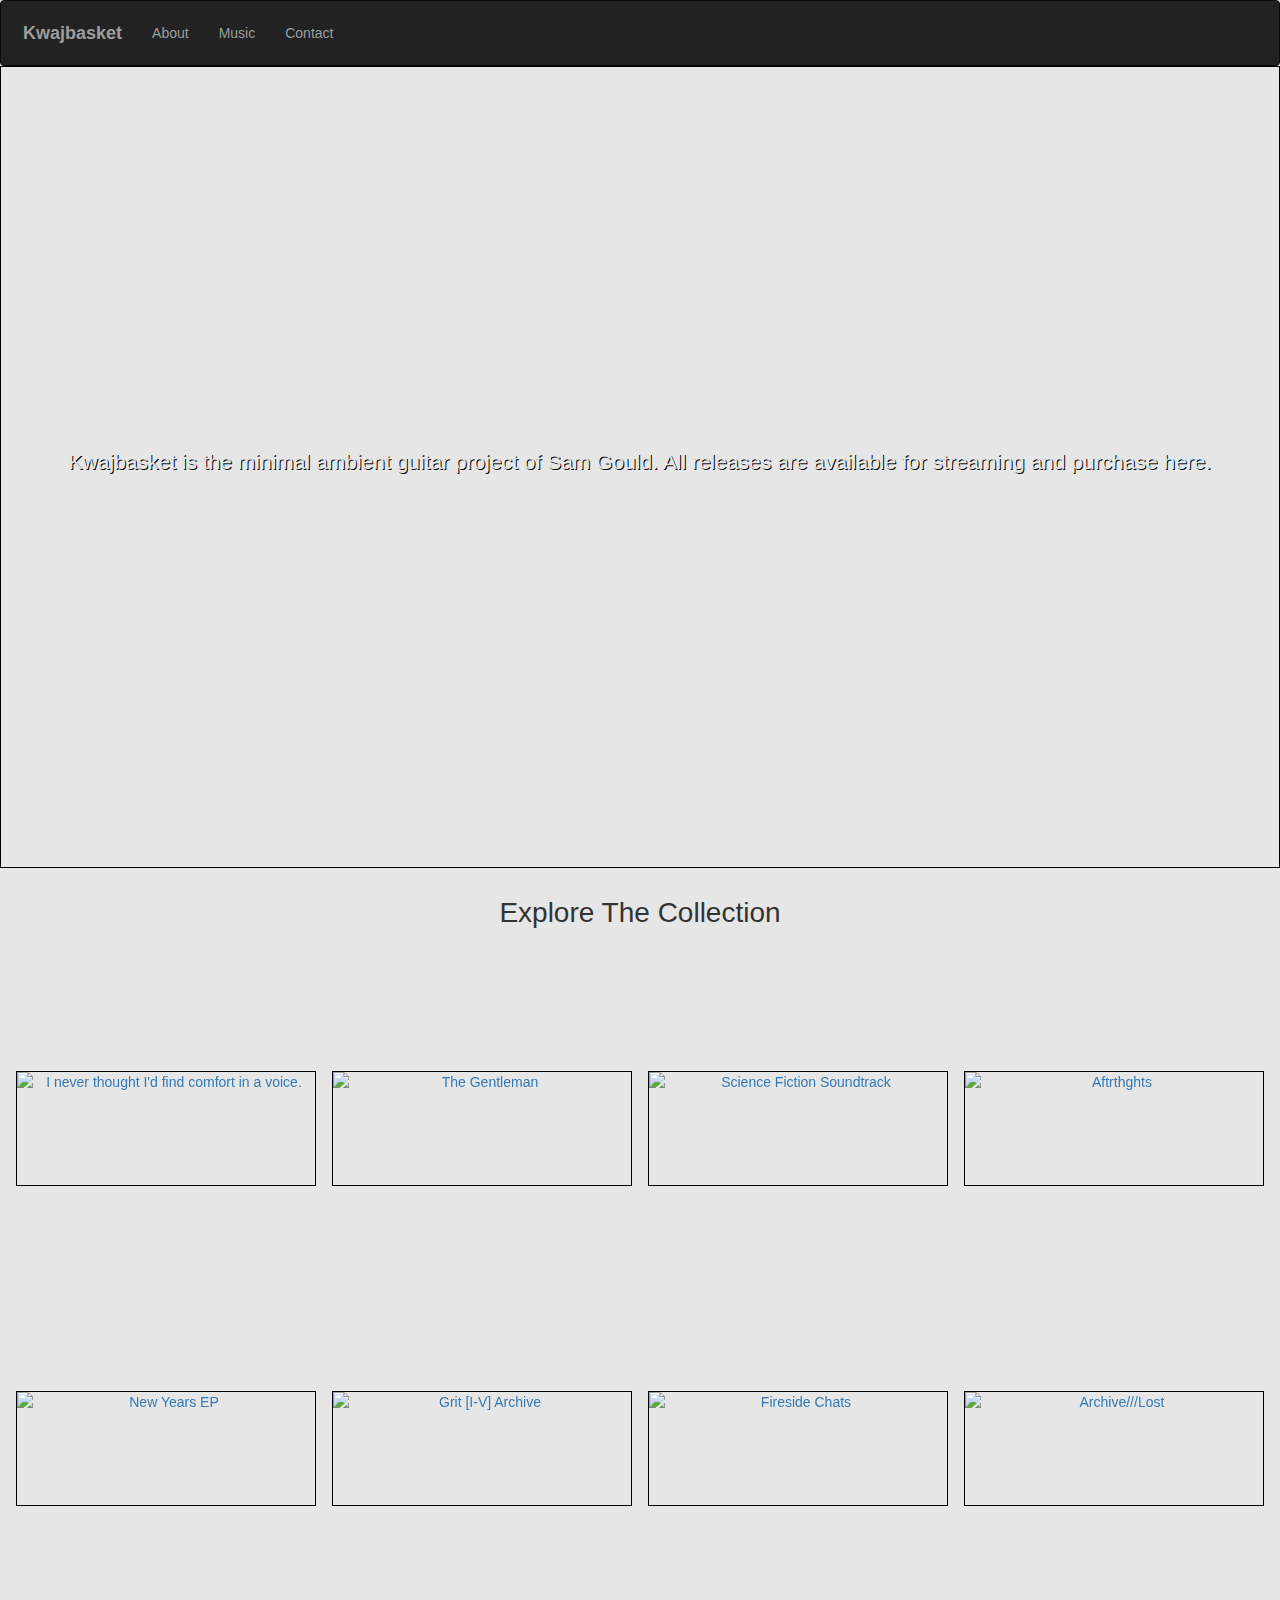
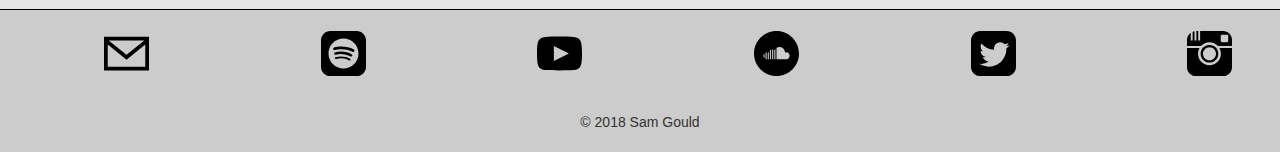
==== index.html @ 5c987655 "Update index.html" ====
<!DOCTYPE html>

<!--Design and Code by Sam Gould 2018--> 

<html lang="en">
    
<head>
<script type="text/javascript" src="https://code.jquery.com/jquery-latest.min.js"></script>
    
  <title>Kwajbasket.com</title>
    
  <link rel="stylesheet" type="text/css" href="style.css">
  <meta charset="utf-8">
  <meta name="viewport" content="width=device-width, initial-scale=1">
  <meta name="keywords" content="ambient, guitar, music, kwajbasket, drone, abstract, loop">
  <link rel="stylesheet" href="https://www.w3schools.com/w3css/4/w3.css">
  <link rel="stylesheet" href="https://maxcdn.bootstrapcdn.com/bootstrap/3.3.7/css/bootstrap.min.css">
  <script src="https://ajax.googleapis.com/ajax/libs/jquery/3.2.1/jquery.min.js"></script>
  <script src="https://maxcdn.bootstrapcdn.com/bootstrap/3.3.7/js/bootstrap.min.js"></script>
<style type="text/css">
   body { background: #e6e6e6 !important; }
</style>
<style>
@import url('https://fonts.googleapis.com/css?family=Prompt');
</style>
</head>

<!--Top Navbar--> 
  
<body>

<nav class="navbar navbar-inverse">
  <div class="container-fluid">
    <div class="navbar-header">
      <button type="button" class="navbar-toggle" data-toggle="collapse" data-target="#myNavbar">
        <span class="icon-bar"></span>
        <span class="icon-bar"></span>
        <span class="icon-bar"></span>                        
      </button>
      <a class="navbar-brand logo" href="http://kwajbasket.com">Kwajbasket</a>
    </div>
    <div class="collapse navbar-collapse" id="myNavbar">
      <ul class="nav navbar-nav">
        
        <li><a href="/about.html">About</a></li>
        <li><a href="#music">Music</a></li>
        <li><a href="mailto:kwajbasket@gmail.com" target=_blank>Contact</a></li>
      </ul>
    </div>
  </div>
</nav>

<!--Main Jumbotron--> 

<div class="landing">
  <div id="about">     
    <p id="main">Kwajbasket is the minimal ambient guitar project of Sam Gould. All releases are available for streaming and purchase <a href="https://kwajbasket.bandcamp.com/" target=_blank style="color:#cceeff" id="here">here.</a></p>
  </div>
</div>

<!--Album Covers and Links--> 

   
  <h3  id="music">Explore The Collection</h3>

  <div class="maingrid w3-row-padding">  
      
    <div class="container w3-col m3">     
      <a href="https://kwajbasket.bandcamp.com/album/i-never-thought-id-find-comfort-in-a-voice" target="_blank"><img class="image"src="https://f4.bcbits.com/img/a1479826619_16.jpg" alt="I never thought I'd find comfort in a voice."></a>
      <div class="middle"><div class="text">I never thought I'd find comfort in a voice.</div></div>
    </div>
    
    <div class="container w3-col m3">      
      <a href="https://kwajbasket.bandcamp.com/album/the-gentleman" target="_blank"><img class="image" src="https://f4.bcbits.com/img/a3555764103_16.jpg" alt="The Gentleman"></a>
      <div class="middle"><div class="text">The Gentleman</div></div>
    </div>
    
    <div class="container w3-col m3"> 
      <a href="https://kwajbasket.bandcamp.com/album/science-fiction-soundtrack" target="_blank"><img class="image"src="https://f4.bcbits.com/img/a1073918539_10.jpg"  alt="Science Fiction Soundtrack"></a>
      <div class="middle"><div class="text">Science Fiction Soundtrack</div></div>
    </div>
    
    <div class="container w3-col m3">
      <a  href="https://kwajbasket.bandcamp.com/album/aftrthghts" target="_blank"><img class="image"src="https://f4.bcbits.com/img/a2541521333_16.jpg"  alt="Aftrthghts"></a>
      <div class="middle"><div class="text">Aftrthghts</div></div>
    </div>

    <div class="container w3-col m3">
      <a href="https://kwajbasket.bandcamp.com/album/new-years-ep" target="_blank"><img class="image"src="https://f4.bcbits.com/img/a0257274250_16.jpg"  alt="New Years EP"></a>
      <div class="middle"><div class="text">New Years EP</div></div>
    </div>
    
    <div class="container w3-col m3"> 
      <a href="https://kwajbasket.bandcamp.com/album/grit-i-v-archive" target="_blank"><img class="image"src="https://f4.bcbits.com/img/a3549389828_16.jpg" alt="Grit [I-V] Archive"></a>
      <div class="middle"><div class="text">Grit [I-V] Archive</div></div>
    </div>
    
    <div class="container w3-col m3"> 
      <a href="https://kwajbasket.bandcamp.com/album/fireside-chats" target="_blank"><img class="image" src="https://f4.bcbits.com/img/a3115927884_16.jpg" alt="Fireside Chats"></a>
      <div class="middle"><div class="text">Fireside Chats</div></div>
    </div>
    
    <div class="container w3-col m3">
      <a  href="https://kwajbasket.bandcamp.com/album/archive-lost" target="_blank"><img class="image"src="https://f4.bcbits.com/img/a1111947712_16.jpg"  alt="Archive///Lost"></a>
      <div class="middle"><div class="text">Archive///Lost</div></div>
    </div>
      
  </div> 
    
  
<!--Social Media Icons-->  

<footer>
    
  <a  class="social"id="contact" href="mailto:kwajbasket@gmail.com" target=_blank><svg xmlns="http://www.w3.org/2000/svg" width="45" height="45" viewBox="0 0 24 24"><path d="M0 3v18h24v-18h-24zm21.518 2l-9.518 7.713-9.518-7.713h19.036zm-19.518 14v-11.817l10 8.104 10-8.104v11.817h-20z"/></svg></a>
    
    
  <a class="social" href="https://open.spotify.com/artist/33Ce3TUIc2sa9ZsGXbj6dZ" target=_blank><svg width="45" height="45" xmlns="http://www.w3.org/2000/svg" viewBox="0 0 24 24"><path d="M19 0c2.762 0 5 2.239 5 5v14c0 2.761-2.238 5-5 5h-14c-2.761 0-5-2.239-5-5v-14c0-2.761 2.239-5 5-5h14zm-7 4c-4.418 0-8 3.582-8 8 0 4.419 3.582 8 8 8s8-3.581 8-8c0-4.418-3.582-8-8-8zm3.669 11.539c-.144.236-.451.31-.686.166-1.878-1.148-4.243-1.408-7.028-.772-.268.062-.535-.106-.597-.375-.061-.268.106-.535.375-.596 3.048-.697 5.662-.397 7.771.891.235.144.309.451.165.686zm.979-2.178c-.181.293-.565.385-.858.205-2.15-1.322-5.428-1.704-7.972-.932-.33.099-.678-.087-.778-.416-.1-.33.086-.677.416-.778 2.905-.881 6.517-.454 8.987 1.063.293.181.385.565.205.858zm.084-2.269c-2.578-1.531-6.832-1.672-9.294-.925-.395.12-.813-.103-.933-.498-.12-.396.103-.814.499-.934 2.826-.858 7.523-.692 10.492 1.07.356.211.472.671.262 1.026-.211.355-.671.472-1.026.261z"/></svg></a>
    
    
  <a class="social"href="https://www.youtube.com/c/kwajbasket" target=_blank><svg xmlns="http://www.w3.org/2000/svg" width="45" height="45" viewBox="0 0 24 24"><path d="M19.615 3.184c-3.604-.246-11.631-.245-15.23 0-3.897.266-4.356 2.62-4.385 8.816.029 6.185.484 8.549 4.385 8.816 3.6.245 11.626.246 15.23 0 3.897-.266 4.356-2.62 4.385-8.816-.029-6.185-.484-8.549-4.385-8.816zm-10.615 12.816v-8l8 3.993-8 4.007z"/></svg></a>
    
  <a class="social"href="https://soundcloud.com/kwajbasket" target=_blank><svg xmlns="http://www.w3.org/2000/svg" width="45" height="45" viewBox="0 0 24 24"><path d="M12 0c-6.627 0-12 5.373-12 12s5.373 12 12 12 12-5.373 12-12-5.373-12-12-12zm-6.417 14.583c-.354-.318-.583-.79-.583-1.323 0-.532.229-1.003.583-1.323v2.646zm1.167.417c-.212 0-.323.003-.583-.08v-3.318c.276-.088.407-.085.583-.071v3.469zm1.167 0h-.584v-3.305l.18.105c.08-.328.222-.628.404-.895v4.095zm1.166 0h-.583v-4.706c.18-.134.373-.25.583-.33v5.036zm1.167 0h-.583v-5.167c.22-.023.286-.04.583.005v5.162zm1.167 0h-.584v-4.987l.222.107c.104-.181.228-.346.362-.5v5.38zm5.885 0h-5.302v-5.904c.465-.32 1.016-.512 1.611-.512 1.583 0 2.866 1.307 2.984 2.962 1.14-.558 2.405.34 2.405 1.642 0 1-.761 1.812-1.698 1.812z"/></svg></a>
    
  <a class="social"href="https://twitter.com/kwajbasket" target=_blank><svg xmlns="http://www.w3.org/2000/svg" width="45" height="45" viewBox="0 0 24 24"><path d="M19 0h-14c-2.761 0-5 2.239-5 5v14c0 2.761 2.239 5 5 5h14c2.762 0 5-2.239 5-5v-14c0-2.761-2.238-5-5-5zm-.139 9.237c.209 4.617-3.234 9.765-9.33 9.765-1.854 0-3.579-.543-5.032-1.475 1.742.205 3.48-.278 4.86-1.359-1.437-.027-2.649-.976-3.066-2.28.515.098 1.021.069 1.482-.056-1.579-.317-2.668-1.739-2.633-3.26.442.246.949.394 1.486.411-1.461-.977-1.875-2.907-1.016-4.383 1.619 1.986 4.038 3.293 6.766 3.43-.479-2.053 1.08-4.03 3.199-4.03.943 0 1.797.398 2.395 1.037.748-.147 1.451-.42 2.086-.796-.246.767-.766 1.41-1.443 1.816.664-.08 1.297-.256 1.885-.517-.439.656-.996 1.234-1.639 1.697z"/></svg></a>
    
  <a class="social"href="https://instagram.com/kwajbasket" target=_blank><svg xmlns="http://www.w3.org/2000/svg" width="45" height="45" viewBox="0 0 24 24"><path d="M11.984 16.815c2.596 0 4.706-2.111 4.706-4.707 0-1.409-.623-2.674-1.606-3.538-.346-.303-.735-.556-1.158-.748-.593-.27-1.249-.421-1.941-.421s-1.349.151-1.941.421c-.424.194-.814.447-1.158.749-.985.864-1.608 2.129-1.608 3.538 0 2.595 2.112 4.706 4.706 4.706zm.016-8.184c1.921 0 3.479 1.557 3.479 3.478 0 1.921-1.558 3.479-3.479 3.479s-3.479-1.557-3.479-3.479c0-1.921 1.558-3.478 3.479-3.478zm5.223.369h6.777v10.278c0 2.608-2.114 4.722-4.722 4.722h-14.493c-2.608 0-4.785-2.114-4.785-4.722v-10.278h6.747c-.544.913-.872 1.969-.872 3.109 0 3.374 2.735 6.109 6.109 6.109s6.109-2.735 6.109-6.109c.001-1.14-.327-2.196-.87-3.109zm2.055-9h-12.278v5h-1v-5h-1v5h-1v-4.923c-.346.057-.682.143-1 .27v4.653h-1v-4.102c-1.202.857-2 2.246-2 3.824v3.278h7.473c1.167-1.282 2.798-2 4.511-2 1.722 0 3.351.725 4.511 2h7.505v-3.278c0-2.608-2.114-4.722-4.722-4.722zm2.722 5.265c0 .406-.333.735-.745.735h-2.511c-.411 0-.744-.329-.744-.735v-2.53c0-.406.333-.735.744-.735h2.511c.412 0 .745.329.745.735v2.53z"/></svg></a>
  
</footer>
  
<div id="copyright">
  <p id="cpytxt">&copy; 2018 Sam Gould</p>
</div>  


</body>
</html>
---- style.css ----
.navbar {
      margin-bottom: 0;
      border-radius: 0;
      padding: 7px;
      border-bottom: 1px solid black;
    }


.landing {
    margin-top: -20px;
    border: 1px solid black;
}
   

.bg-3 {
  background-color: #e6e6e6; 
}
  
footer {
      background-color: #cccccc;
      padding: 20px;
      display: grid;
      text-align: center; 
      overflow: auto;
      align-content: space-evenly;
      white-space: nowrap;
      border-top: 1px solid black;
    }

.social {
  display: inline-block;
  vertical-align: middle;
  width: 17%;
  margin: 1px;
  min-width: 50px;  
}

.social:hover {
  transform: scale(1.15);
  transition: .4s ease;
}


.maingrid {
   display: flex;
   flex-wrap: wrap;
   text-align: center; 
   align-content: center;
   margin: auto;
    
}

.container {
    display: inline-grid;
    width: 300px;
    height: 300px;
    min-width: 290px;
    min-height: 290px;
    margin: 10px;
    align-self: center;
    position: relative;
    overflow: hidden;
    
}


.image {
  opacity: 1;
  display: block;
  margin: auto;
  width: 100%;
  height: 100%;
  max-height: 300px;
  max-width: 300px;
  transition: .5s ease;
  backface-visibility: hidden;
  border: 1px solid black;
}

.middle {
  transition: .5s ease;
  opacity: 0;
  transform: translate(-50%, -50%);
  -ms-transform: translate(-50%, -50%);
  text-align: center;
  position: absolute;
  top: 50%;
  left: 50%;
}

.container:hover .image {
  opacity: 0.15;
}

.container:hover .middle {
  opacity: 1;
}


.text {
  color: black;
  font-size: 1.4em;
}


#about {
  background-image: url(https://i.imgur.com/xnLwKnf.jpg);
  background-size: cover;
  background-color: #e6e6e6;
  height: 800px;
  width: auto;
  display: grid;
  align-content: center;
  align-items: center;
  margin-bottom: 0px;
  margin-right: auto;
  margin-left: auto;
}

#main {
  font-size: 1.5em;
  color:  #e6e6e6; 
  text-align: center;
  word-wrap: normal;
  padding:  50px; 
  text-shadow: 1px 1px black;
}

#pg2 {
    font-size: 1.3em;
    color: ghostwhite; 
    text-align: center;
    word-wrap: normal;
    padding:  100px; 
    text-shadow: .5px .5px black;
    
}

#music {
    margin-top: 0px;
    font-size: 2em;
    background-color: #e6e6e6;
    padding: 30px;
    text-align: center;
}


p {
  font-family: 'Montserrat', Garamond, sans-serif; 
  font-size: 1.2em;  
}

#copyright {
  background-color: #cccccc;
  display: grid; 
  overflow: auto;
  padding: 10px;
  align-content: center;
}

#cpytxt {
  font-size: 1em;
  text-align: center;
}

.logo {
  font-size: 2em;
  font-weight: bold;
}

#about2 {
  width: 100%;
  display: flex;
  align-content: center;
  align-items: center;
  margin-bottom: 0px;
  margin-right: auto;
  margin-left: auto;
  background-image: url(https://i.imgur.com/iPH6r3U.jpg);
  background-size: cover;
  height: 700px;
  background-color: #101010;
  padding-top: 50px;
  padding-bottom: 50px;
  
  
  
}

html {
    min-width: 600px;
}
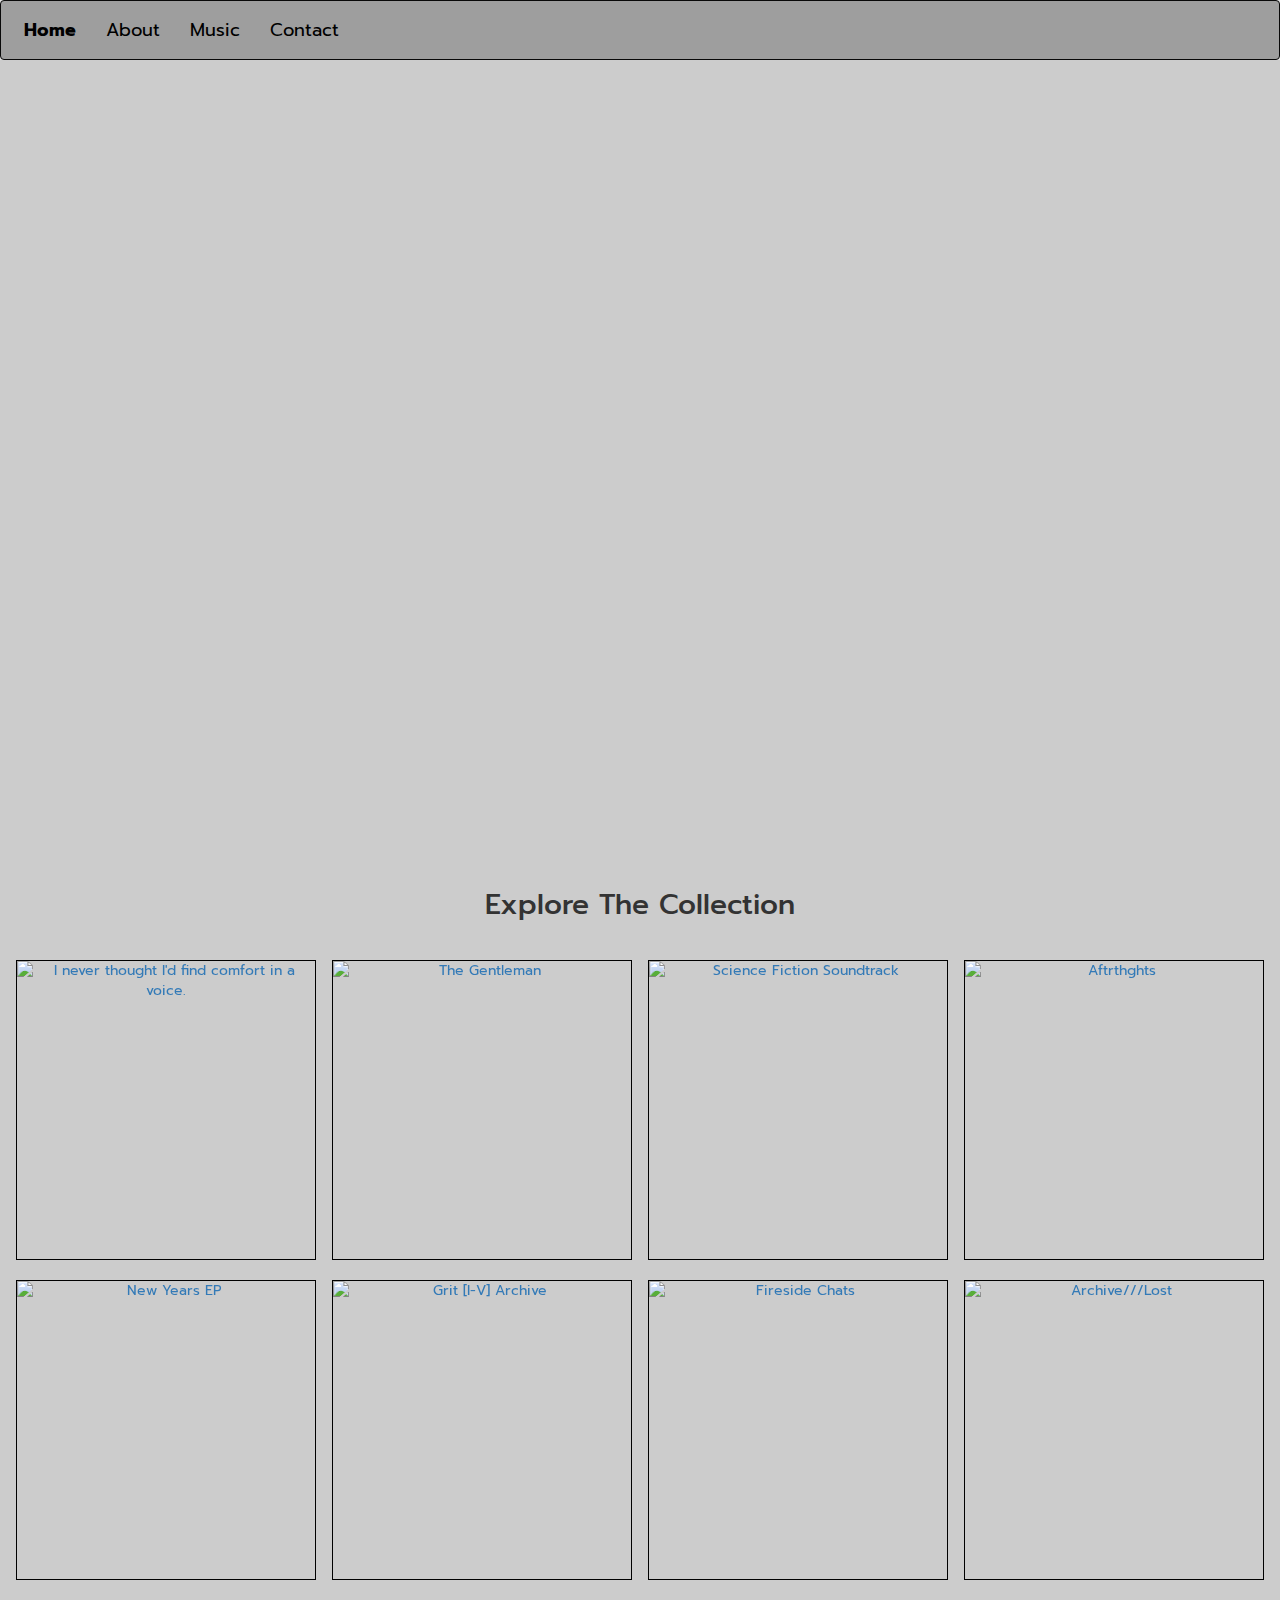
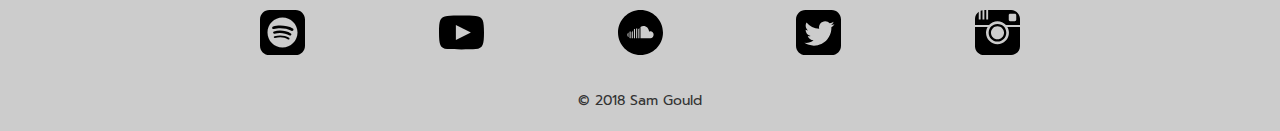
==== commit 130706c9: "Update index.html" ====
--- a/index.html
+++ b/index.html
@@ -4,47 +4,43 @@
 
 <html lang="en">
     
-<head>
-<script type="text/javascript" src="https://code.jquery.com/jquery-latest.min.js"></script>
-    
-  <title>Kwajbasket.com</title>
-    
-  <link rel="stylesheet" type="text/css" href="style.css">
+<head> 
+  <title>Kwajbasket.com</title> 
   <meta charset="utf-8">
   <meta name="viewport" content="width=device-width, initial-scale=1">
   <meta name="keywords" content="ambient, guitar, music, kwajbasket, drone, abstract, loop">
+  <link rel="stylesheet" type="text/css" href="style.css">
   <link rel="stylesheet" href="https://www.w3schools.com/w3css/4/w3.css">
   <link rel="stylesheet" href="https://maxcdn.bootstrapcdn.com/bootstrap/3.3.7/css/bootstrap.min.css">
-  <script src="https://ajax.googleapis.com/ajax/libs/jquery/3.2.1/jquery.min.js"></script>
-  <script src="https://maxcdn.bootstrapcdn.com/bootstrap/3.3.7/js/bootstrap.min.js"></script>
-<style type="text/css">
+   
+  <style type="text/css">
    body { background: #e6e6e6 !important; }
-</style>
-<style>
-@import url('https://fonts.googleapis.com/css?family=Prompt');
-</style>
+  </style>
+  <style>
+  @import url('https://fonts.googleapis.com/css?family=Prompt');
+  </style>
 </head>
 
 <!--Top Navbar--> 
   
 <body>
 
-<nav class="navbar navbar-inverse">
+<nav class="navbar navbar-inverse w3-grey w3-padding-small">
   <div class="container-fluid">
     <div class="navbar-header">
-      <button type="button" class="navbar-toggle" data-toggle="collapse" data-target="#myNavbar">
+      <button type="button" class="navbar-toggle w3-dark-grey w3-text-black w3-black" data-toggle="collapse" data-target="#myNavbar">
         <span class="icon-bar"></span>
         <span class="icon-bar"></span>
         <span class="icon-bar"></span>                        
       </button>
-      <a class="navbar-brand logo" href="http://kwajbasket.com">Kwajbasket</a>
+      <a class="navbar-brand logo w3-text-black w3-hover-text-white" href="http://kwajbasket.com">Home</a>
     </div>
     <div class="collapse navbar-collapse" id="myNavbar">
       <ul class="nav navbar-nav">
         
-        <li><a href="/about.html">About</a></li>
-        <li><a href="#music">Music</a></li>
-        <li><a href="mailto:kwajbasket@gmail.com" target=_blank>Contact</a></li>
+        <li><a class="w3-large w3-text-black w3-hover-text-white"href="/about.html">About</a></li>
+        <li><a class="w3-large w3-text-black w3-hover-text-white"class="w3-large"href="#music">Music</a></li>
+        <li><a class="w3-large w3-text-black w3-hover-text-white"href="mailto:kwajbasket@gmail.com">Contact</a></li>
       </ul>
     </div>
   </div>
@@ -54,7 +50,7 @@
 
 <div class="landing">
   <div id="about">     
-    <p id="main">Kwajbasket is the minimal ambient guitar project of Sam Gould. All releases are available for streaming and purchase <a href="https://kwajbasket.bandcamp.com/" target=_blank style="color:#cceeff" id="here">here.</a></p>
+    <p id="main"></p>
   </div>
 </div>
 
@@ -111,12 +107,8 @@
 <!--Social Media Icons-->  
 
 <footer>
-    
-  <a  class="social"id="contact" href="mailto:kwajbasket@gmail.com" target=_blank><svg xmlns="http://www.w3.org/2000/svg" width="45" height="45" viewBox="0 0 24 24"><path d="M0 3v18h24v-18h-24zm21.518 2l-9.518 7.713-9.518-7.713h19.036zm-19.518 14v-11.817l10 8.104 10-8.104v11.817h-20z"/></svg></a>
-    
-    
-  <a class="social" href="https://open.spotify.com/artist/33Ce3TUIc2sa9ZsGXbj6dZ" target=_blank><svg width="45" height="45" xmlns="http://www.w3.org/2000/svg" viewBox="0 0 24 24"><path d="M19 0c2.762 0 5 2.239 5 5v14c0 2.761-2.238 5-5 5h-14c-2.761 0-5-2.239-5-5v-14c0-2.761 2.239-5 5-5h14zm-7 4c-4.418 0-8 3.582-8 8 0 4.419 3.582 8 8 8s8-3.581 8-8c0-4.418-3.582-8-8-8zm3.669 11.539c-.144.236-.451.31-.686.166-1.878-1.148-4.243-1.408-7.028-.772-.268.062-.535-.106-.597-.375-.061-.268.106-.535.375-.596 3.048-.697 5.662-.397 7.771.891.235.144.309.451.165.686zm.979-2.178c-.181.293-.565.385-.858.205-2.15-1.322-5.428-1.704-7.972-.932-.33.099-.678-.087-.778-.416-.1-.33.086-.677.416-.778 2.905-.881 6.517-.454 8.987 1.063.293.181.385.565.205.858zm.084-2.269c-2.578-1.531-6.832-1.672-9.294-.925-.395.12-.813-.103-.933-.498-.12-.396.103-.814.499-.934 2.826-.858 7.523-.692 10.492 1.07.356.211.472.671.262 1.026-.211.355-.671.472-1.026.261z"/></svg></a>
-    
+
+  <a class="social" href="https://open.spotify.com/artist/33Ce3TUIc2sa9ZsGXbj6dZ" target=_blank><svg width="45" height="45" xmlns="http://www.w3.org/2000/svg" viewBox="0 0 24 24"><path d="M19 0c2.762 0 5 2.239 5 5v14c0 2.761-2.238 5-5 5h-14c-2.761 0-5-2.239-5-5v-14c0-2.761 2.239-5 5-5h14zm-7 4c-4.418 0-8 3.582-8 8 0 4.419 3.582 8 8 8s8-3.581 8-8c0-4.418-3.582-8-8-8zm3.669 11.539c-.144.236-.451.31-.686.166-1.878-1.148-4.243-1.408-7.028-.772-.268.062-.535-.106-.597-.375-.061-.268.106-.535.375-.596 3.048-.697 5.662-.397 7.771.891.235.144.309.451.165.686zm.979-2.178c-.181.293-.565.385-.858.205-2.15-1.322-5.428-1.704-7.972-.932-.33.099-.678-.087-.778-.416-.1-.33.086-.677.416-.778 2.905-.881 6.517-.454 8.987 1.063.293.181.385.565.205.858zm.084-2.269c-2.578-1.531-6.832-1.672-9.294-.925-.395.12-.813-.103-.933-.498-.12-.396.103-.814.499-.934 2.826-.858 7.523-.692 10.492 1.07.356.211.472.671.262 1.026-.211.355-.671.472-1.026.261z"/></svg></a> 
     
   <a class="social"href="https://www.youtube.com/c/kwajbasket" target=_blank><svg xmlns="http://www.w3.org/2000/svg" width="45" height="45" viewBox="0 0 24 24"><path d="M19.615 3.184c-3.604-.246-11.631-.245-15.23 0-3.897.266-4.356 2.62-4.385 8.816.029 6.185.484 8.549 4.385 8.816 3.6.245 11.626.246 15.23 0 3.897-.266 4.356-2.62 4.385-8.816-.029-6.185-.484-8.549-4.385-8.816zm-10.615 12.816v-8l8 3.993-8 4.007z"/></svg></a>
     
@@ -131,7 +123,12 @@
 <div id="copyright">
   <p id="cpytxt">&copy; 2018 Sam Gould</p>
 </div>  
-
-
+    
+    <!--scripts-->
+    
+<script type="text/javascript" src="https://code.jquery.com/jquery-latest.min.js"></script>
+<script src="https://ajax.googleapis.com/ajax/libs/jquery/3.2.1/jquery.min.js"></script>
+<script src="https://maxcdn.bootstrapcdn.com/bootstrap/3.3.7/js/bootstrap.min.js"></script>
+    
 </body>
 </html>
--- a/style.css
+++ b/style.css
@@ -1,37 +1,25 @@
-.navbar {
-      margin-bottom: 0;
-      border-radius: 0;
-      padding: 7px;
-      border-bottom: 1px solid black;
-    }
-
 
 .landing {
     margin-top: -20px;
-    border: 1px solid black;
-}
-   
+} 
 
 .bg-3 {
-  background-color: #e6e6e6; 
+  background-color: #cccccc;
 }
   
 footer {
-      background-color: #cccccc;
-      padding: 20px;
-      display: grid;
-      text-align: center; 
-      overflow: auto;
-      align-content: space-evenly;
-      white-space: nowrap;
-      border-top: 1px solid black;
+  background-color: #cccccc;
+  padding: 20px;
+  display: grid;
+  text-align: center;     overflow: auto;
+  align-content: space-evenly;
+  white-space: nowrap;
     }
 
 .social {
   display: inline-block;
   vertical-align: middle;
-  width: 17%;
-  margin: 1px;
+  width: 14%;
   min-width: 50px;  
 }
 
@@ -40,27 +28,27 @@
   transition: .4s ease;
 }
 
-
 .maingrid {
    display: flex;
    flex-wrap: wrap;
    text-align: center; 
    align-content: center;
    margin: auto;
+   background-color: #cccccc;
     
 }
 
 .container {
     display: inline-grid;
-    width: 300px;
-    height: 300px;
+    width: 100%;
+    height: 100%;
     min-width: 290px;
     min-height: 290px;
     margin: 10px;
     align-self: center;
     position: relative;
     overflow: hidden;
-    
+    background-color: #cccccc;
 }
 
 
@@ -70,8 +58,8 @@
   margin: auto;
   width: 100%;
   height: 100%;
-  max-height: 300px;
-  max-width: 300px;
+  min-height: 300px;
+  min-width: 300px;
   transition: .5s ease;
   backface-visibility: hidden;
   border: 1px solid black;
@@ -106,7 +94,7 @@
 #about {
   background-image: url(https://i.imgur.com/xnLwKnf.jpg);
   background-size: cover;
-  background-color: #e6e6e6;
+  background-color: #cccccc;
   height: 800px;
   width: auto;
   display: grid;
@@ -119,35 +107,36 @@
 
 #main {
   font-size: 1.5em;
-  color:  #e6e6e6; 
+  color:  #cccccc;
   text-align: center;
   word-wrap: normal;
-  padding:  50px; 
-  text-shadow: 1px 1px black;
+  padding:  100px; 
+ 
 }
 
 #pg2 {
     font-size: 1.3em;
-    color: ghostwhite; 
+    color: #e6e6e6; 
     text-align: center;
     word-wrap: normal;
-    padding:  100px; 
-    text-shadow: .5px .5px black;
-    
+    padding-left:  100px; 
+    padding-right: 100px;
+    position: absolute;
+    top: 30px;
 }
 
 #music {
     margin-top: 0px;
     font-size: 2em;
-    background-color: #e6e6e6;
+    background-color: #cccccc;
     padding: 30px;
+    margin-bottom: -1px;
     text-align: center;
 }
 
 
-p {
-  font-family: 'Montserrat', Garamond, sans-serif; 
-  font-size: 1.2em;  
+p, h1, h2, h3, header, footer, a, li, div, #music {
+  font-family: 'Prompt', sans-serif;  
 }
 
 #copyright {
@@ -179,14 +168,12 @@
   background-image: url(https://i.imgur.com/iPH6r3U.jpg);
   background-size: cover;
   height: 700px;
-  background-color: #101010;
+  background-color: black;
   padding-top: 50px;
   padding-bottom: 50px;
-  
-  
-  
 }
 
-html {
+html{
     min-width: 600px;
+    background-color: #cccccc;
 }
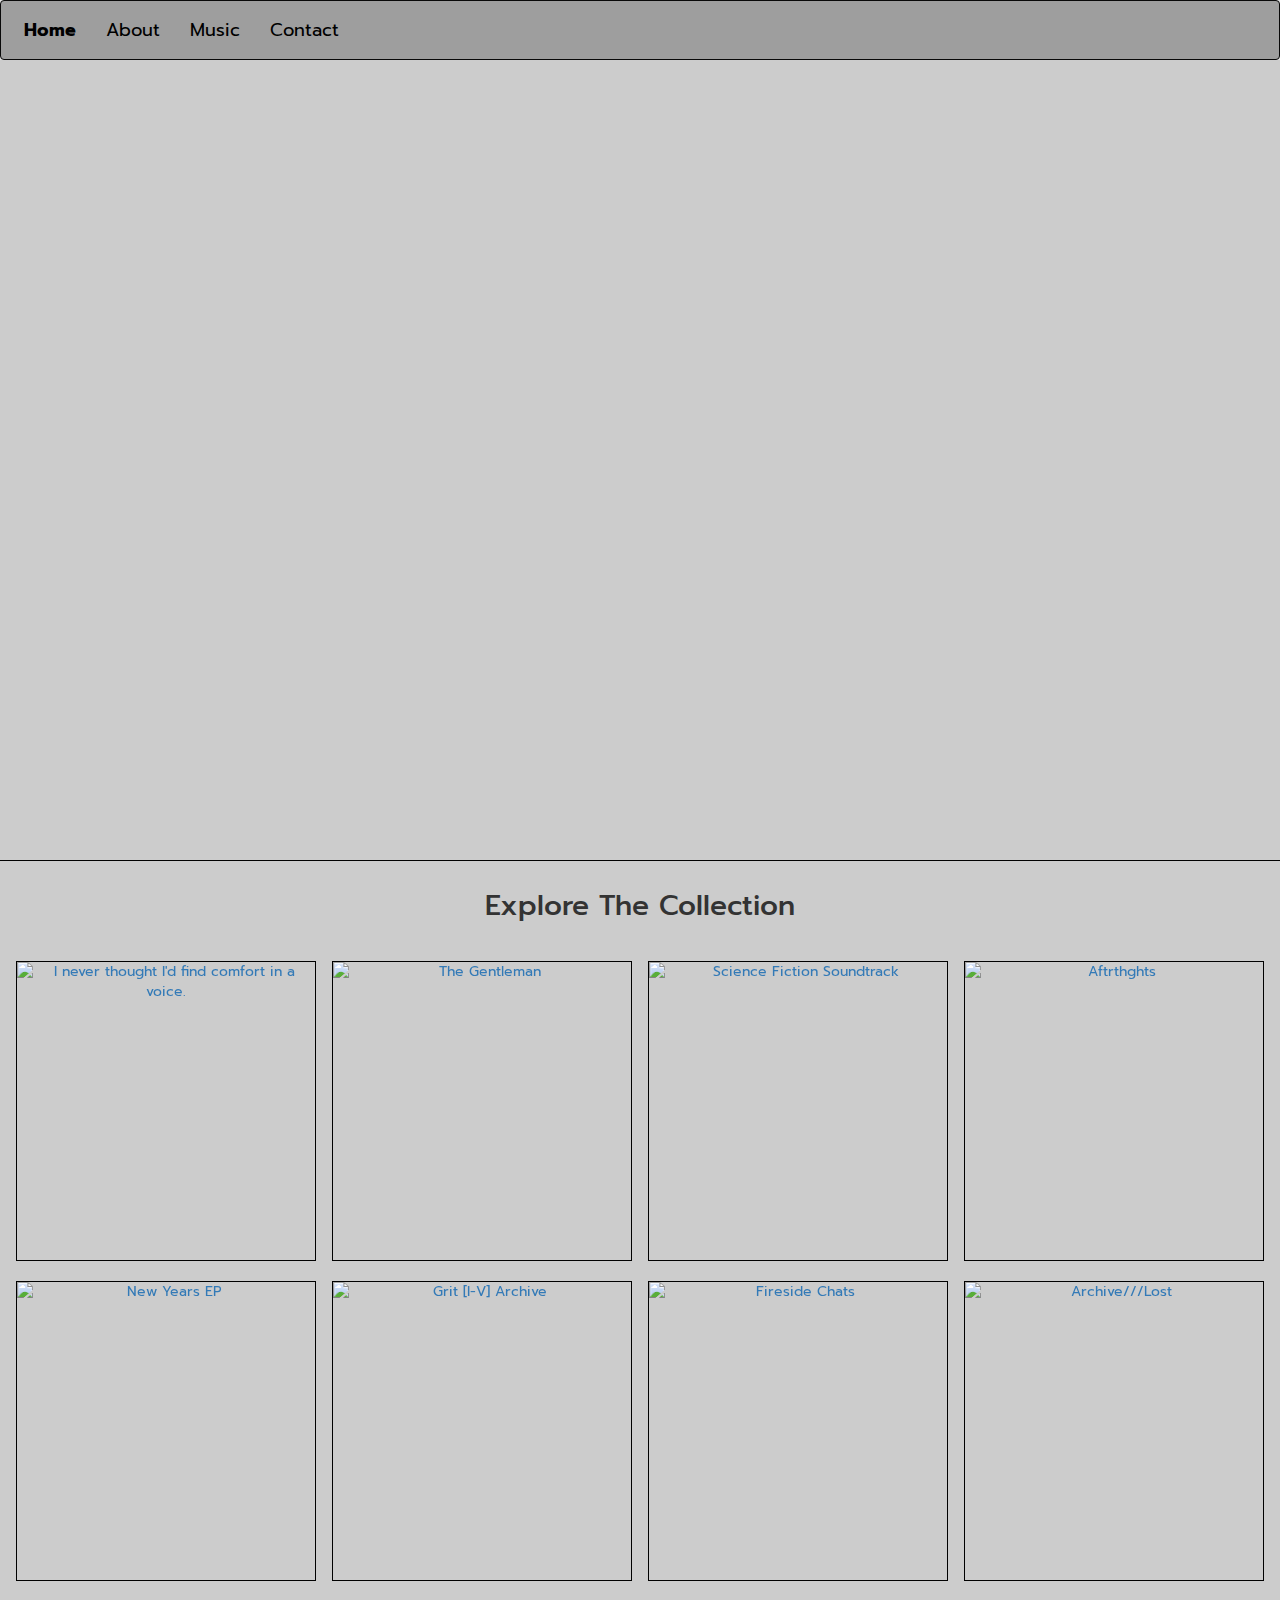
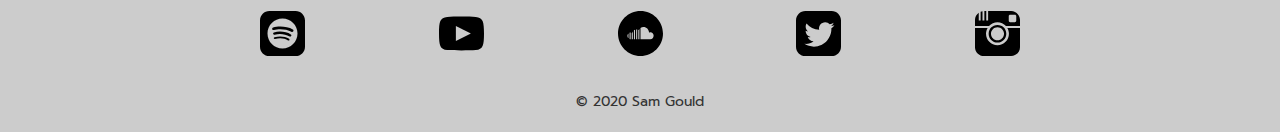
==== commit 2d4aded8: "Update index.html" ====
--- a/index.html
+++ b/index.html
@@ -121,7 +121,7 @@
 </footer>
   
 <div id="copyright">
-  <p id="cpytxt">&copy; 2018 Sam Gould</p>
+  <p id="cpytxt">&copy; 2020 Sam Gould</p>
 </div>  
     
     <!--scripts-->
--- a/style.css
+++ b/style.css
@@ -1,6 +1,7 @@
 
 .landing {
     margin-top: -20px;
+    border-bottom: 1px solid black;
 } 
 
 .bg-3 {
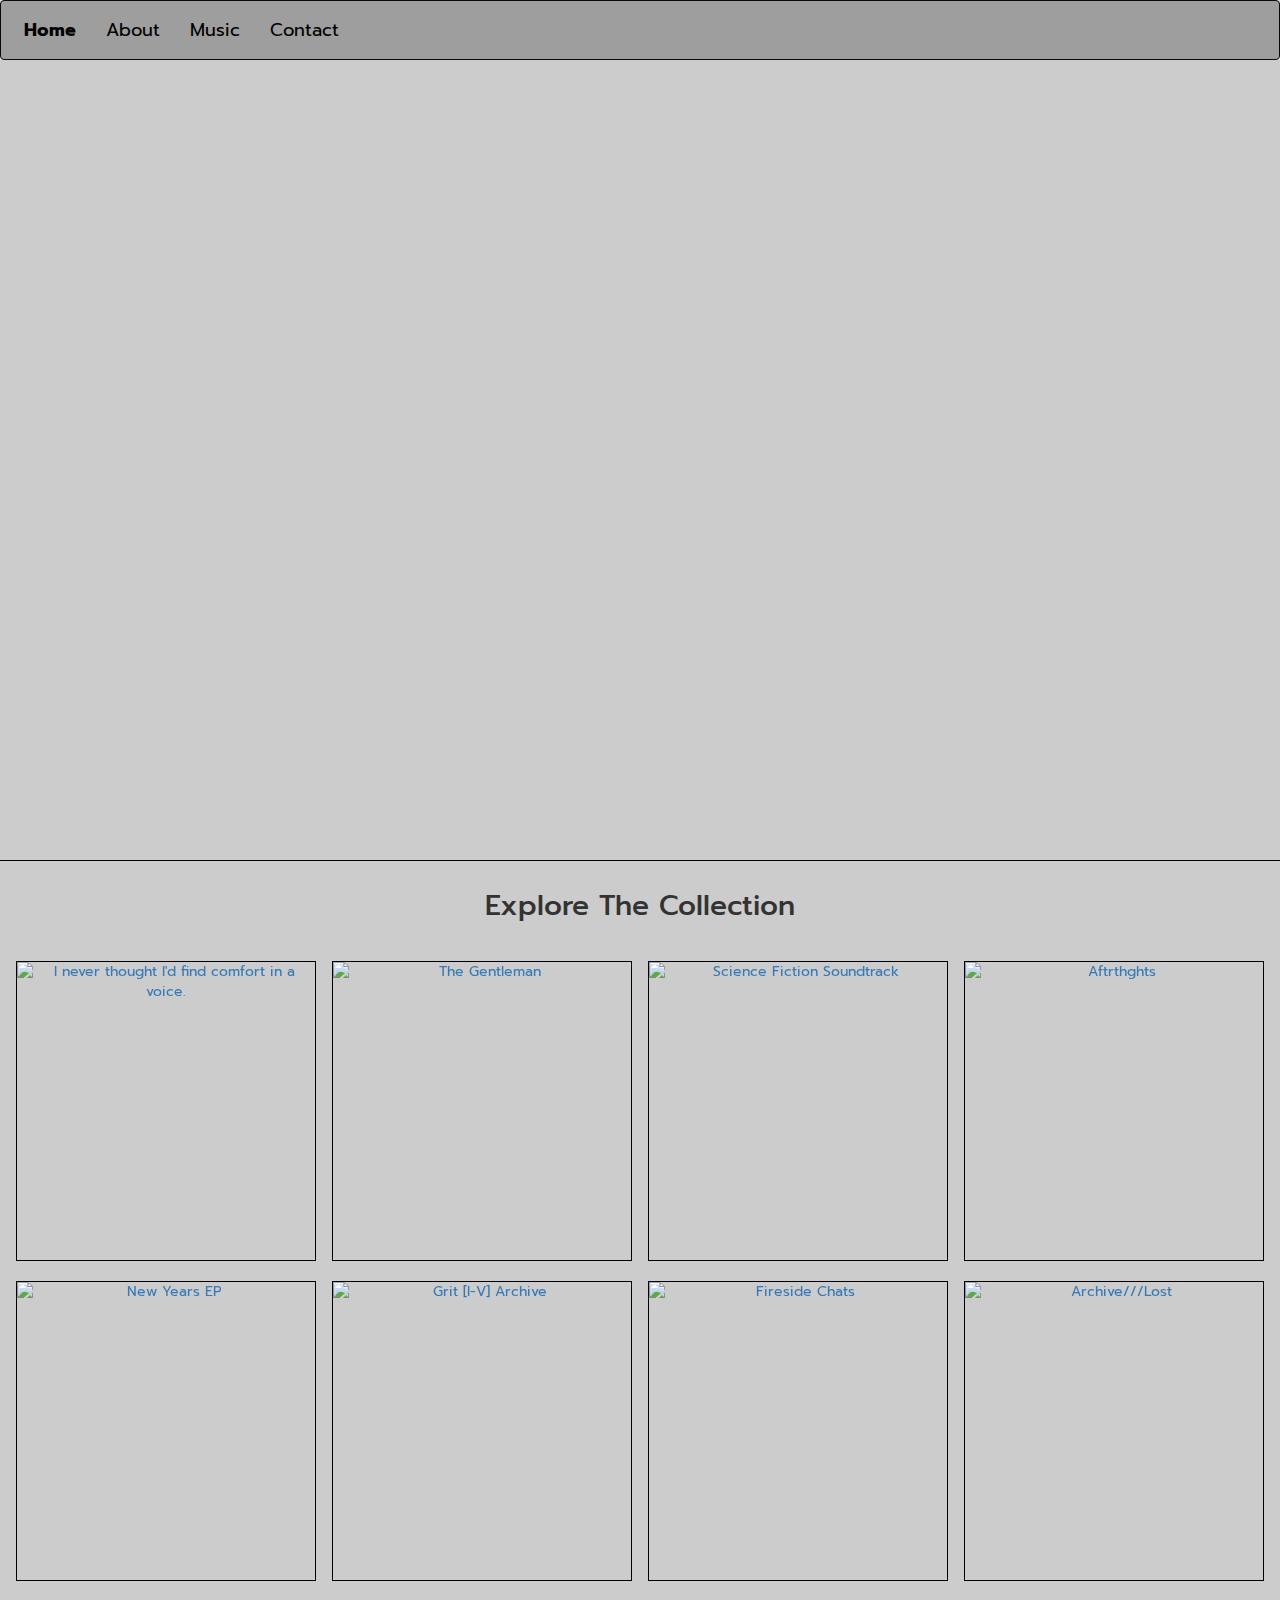
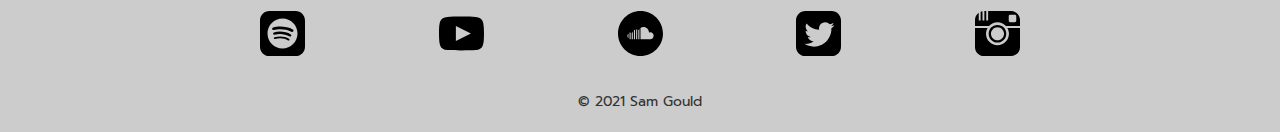
==== commit 81dda1a7: "Update index.html" ====
--- a/index.html
+++ b/index.html
@@ -121,7 +121,7 @@
 </footer>
   
 <div id="copyright">
-  <p id="cpytxt">&copy; 2020 Sam Gould</p>
+  <p id="cpytxt">&copy; 2021 Sam Gould</p>
 </div>  
     
     <!--scripts-->
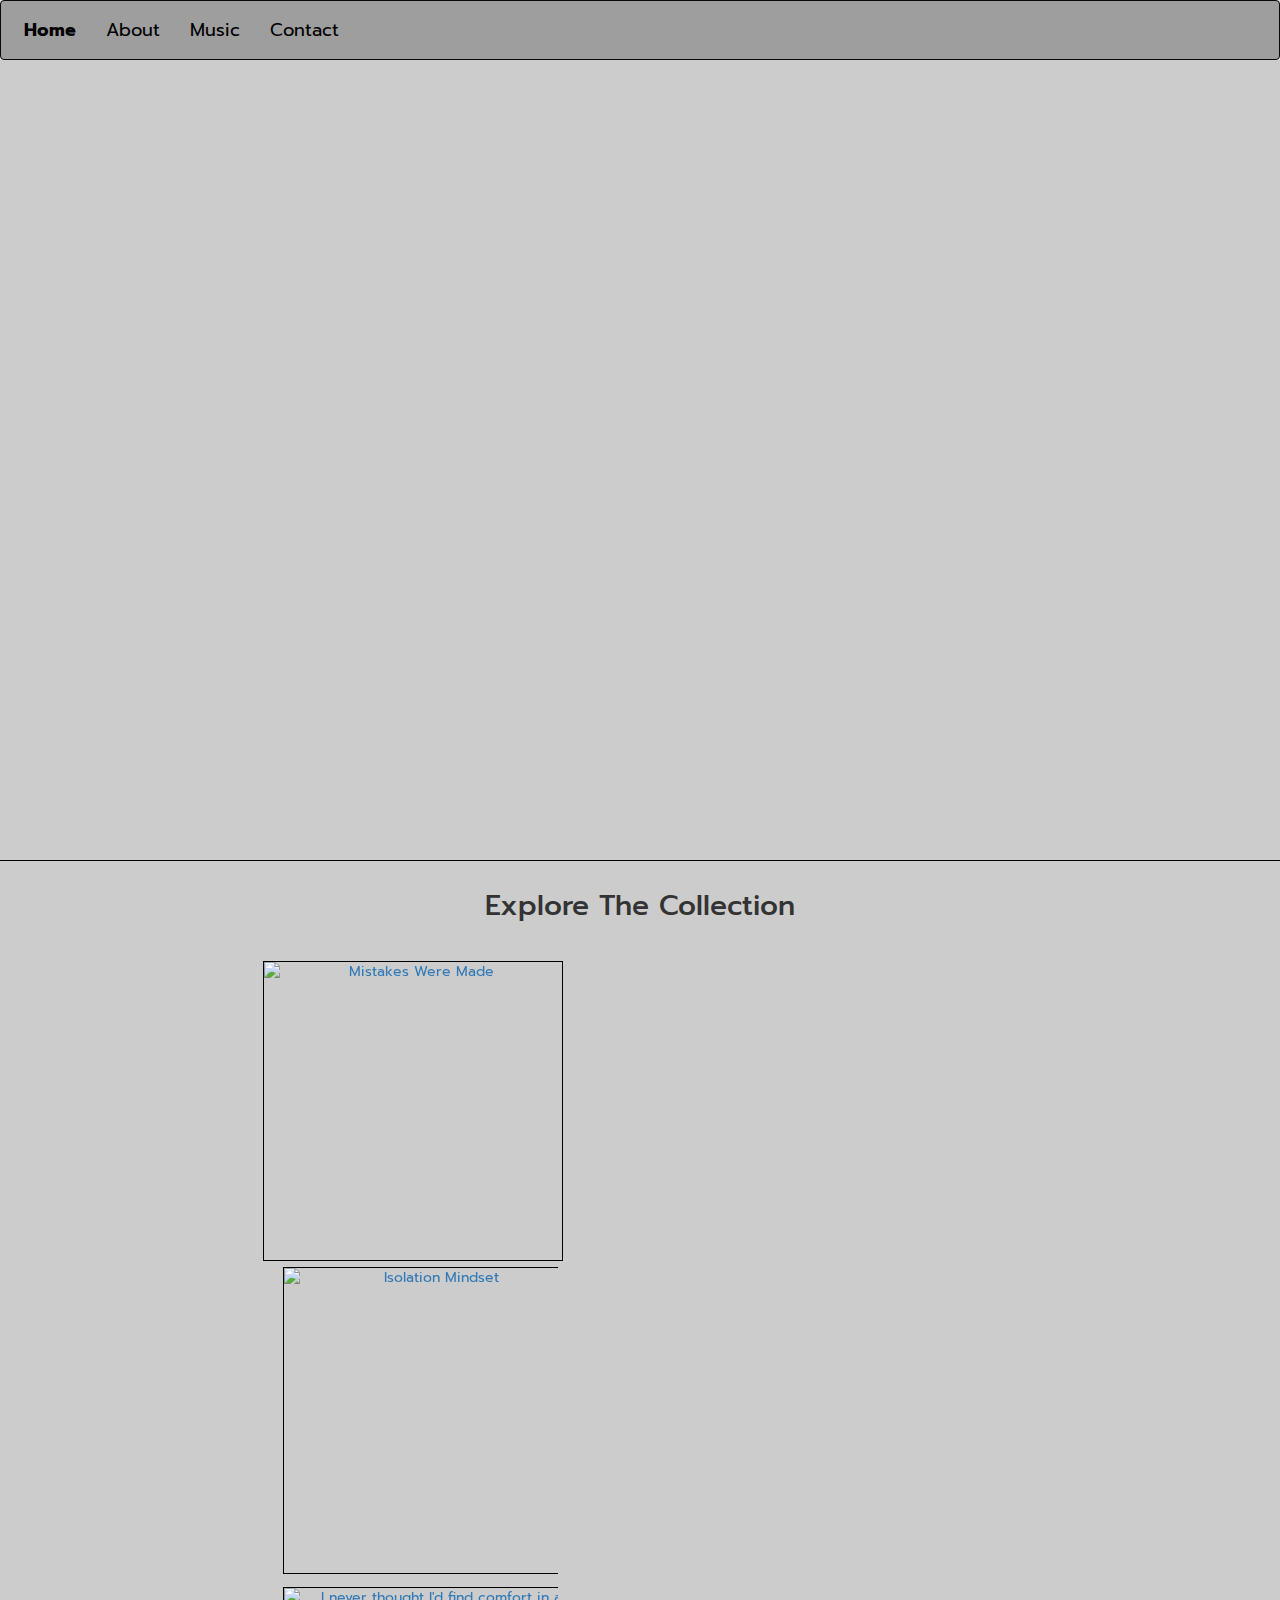
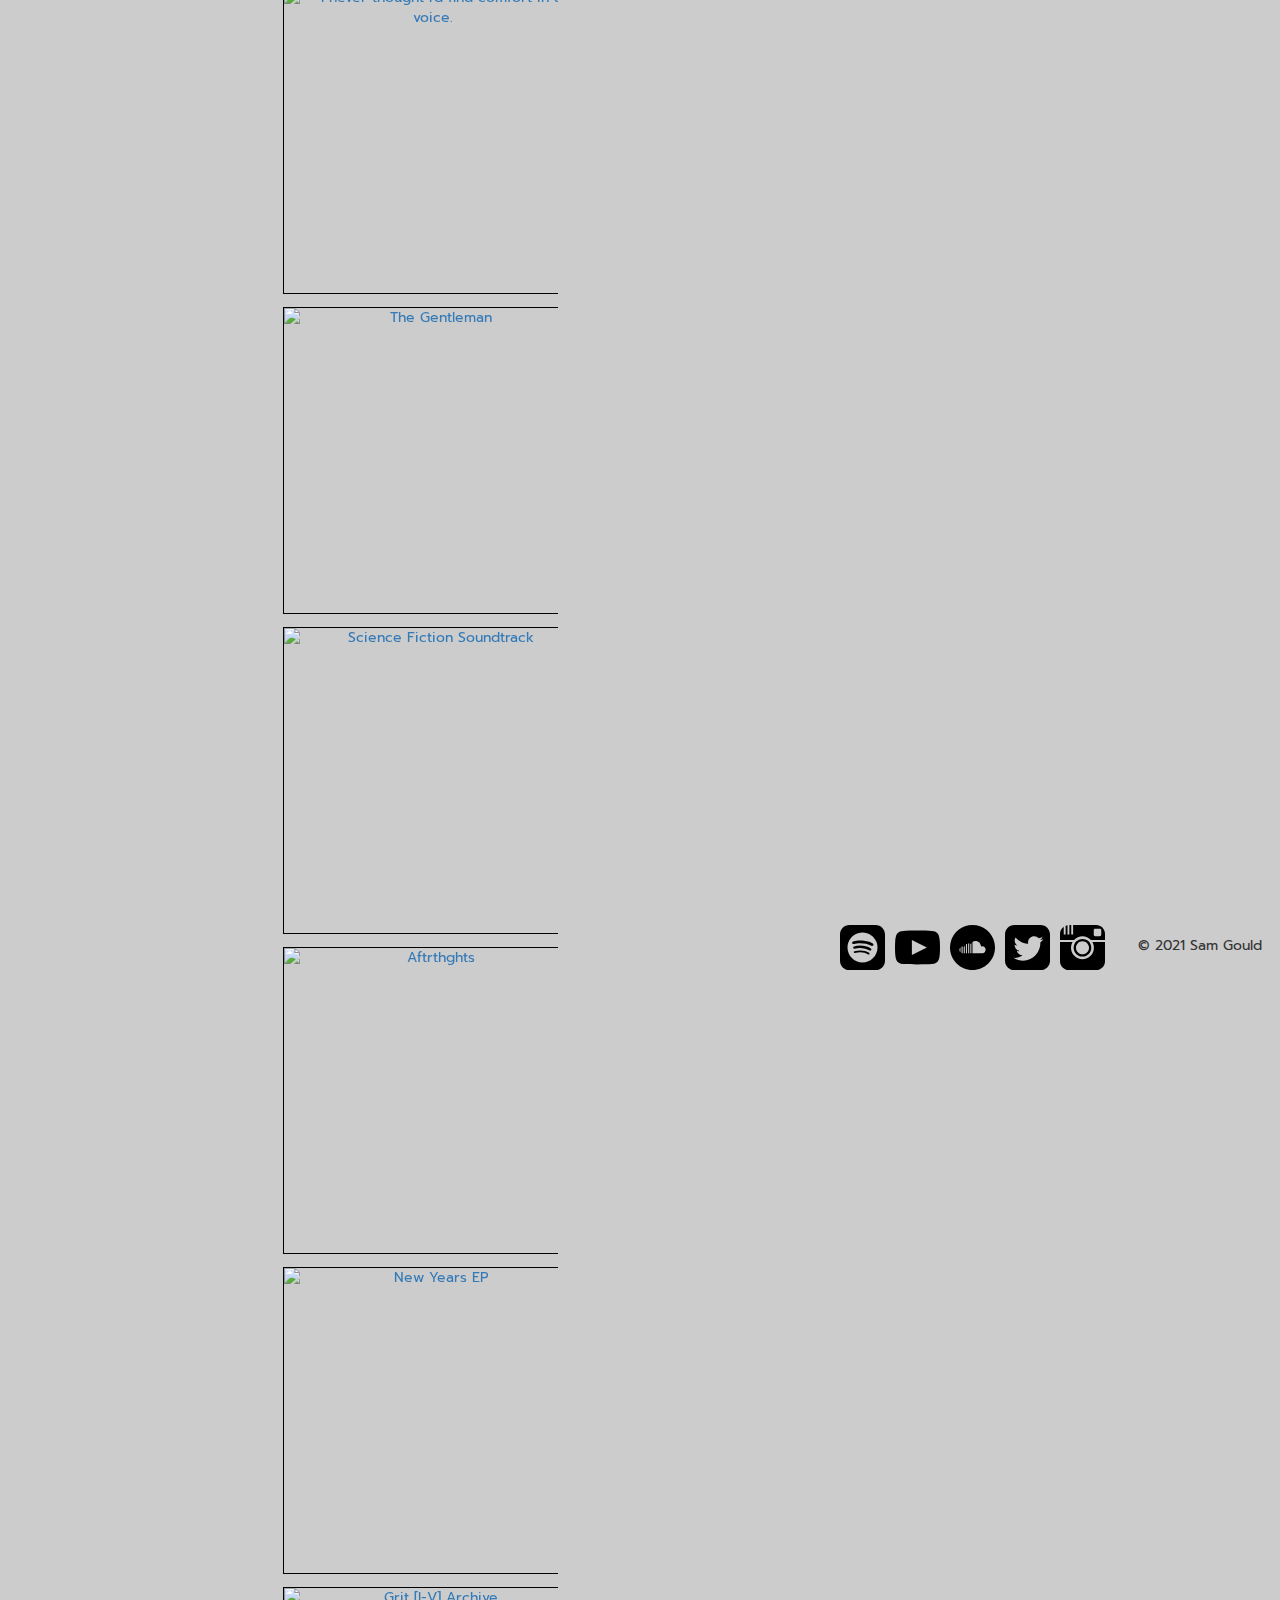
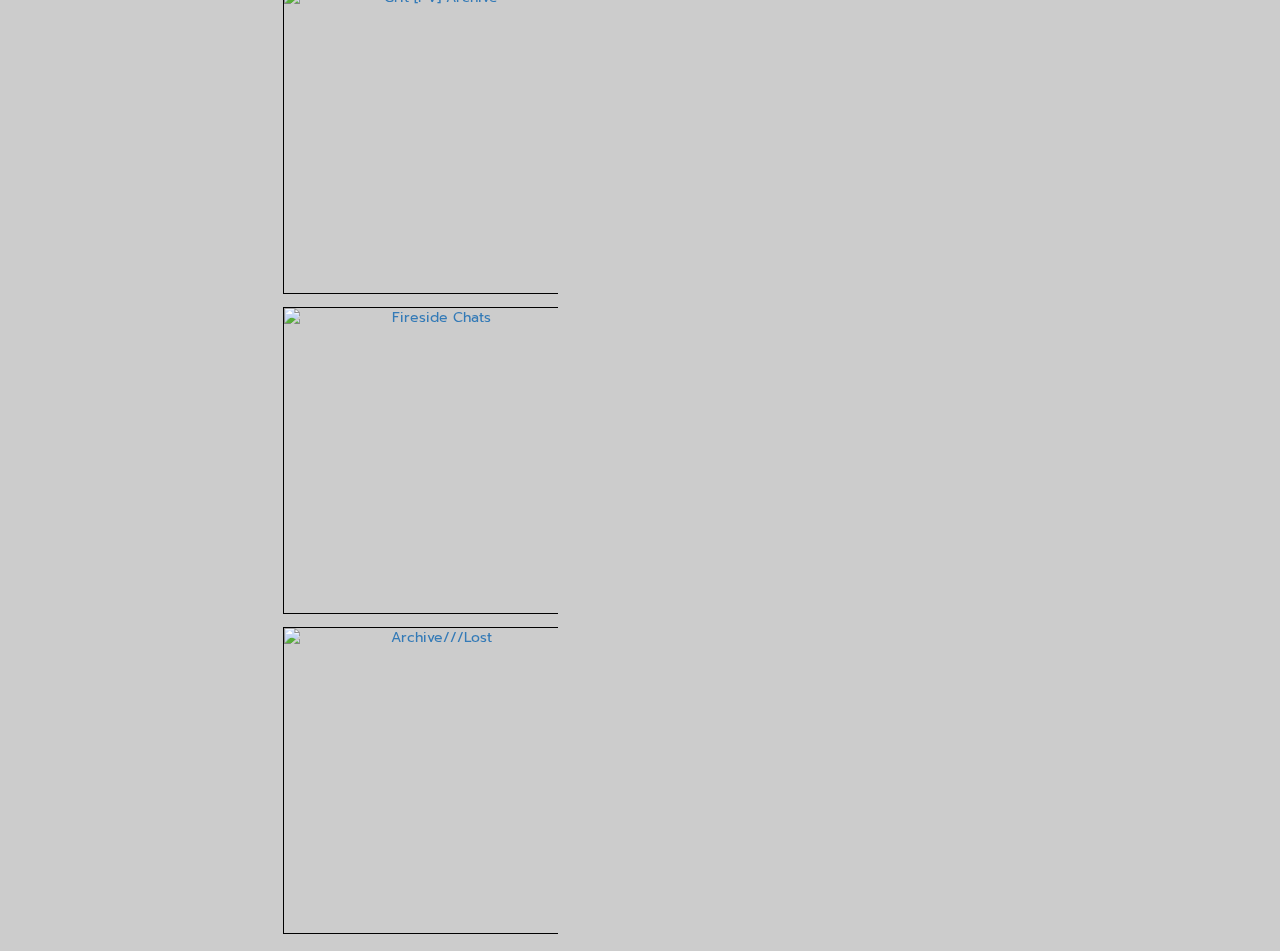
==== commit da7daffa: "Update index.html" ====
--- a/index.html
+++ b/index.html
@@ -60,7 +60,16 @@
   <h3  id="music">Explore The Collection</h3>
 
   <div class="maingrid w3-row-padding">  
+    
+    <div class="container w3-col m3">     
+      <a href="https://kwajbasket.bandcamp.com/track/mistakes-were-made" target="_blank"><img class="image"src="https://f4.bcbits.com/img/a3217218063_16.jpg" alt="Mistakes Were Made"></a>
+      <div class="middle"><div class="text">Mistakes Were Made</div></div> 
       
+    <div class="container w3-col m3">     
+      <a href="https://kwajbasket.bandcamp.com/track/isolation-mindset" target="_blank"><img class="image"src="https://f4.bcbits.com/img/a3545007299_16.jpg" alt="Isolation Mindset"></a>
+      <div class="middle"><div class="text">Isolation Mindset</div></div>
+        
+    </div>  
     <div class="container w3-col m3">     
       <a href="https://kwajbasket.bandcamp.com/album/i-never-thought-id-find-comfort-in-a-voice" target="_blank"><img class="image"src="https://f4.bcbits.com/img/a1479826619_16.jpg" alt="I never thought I'd find comfort in a voice."></a>
       <div class="middle"><div class="text">I never thought I'd find comfort in a voice.</div></div>
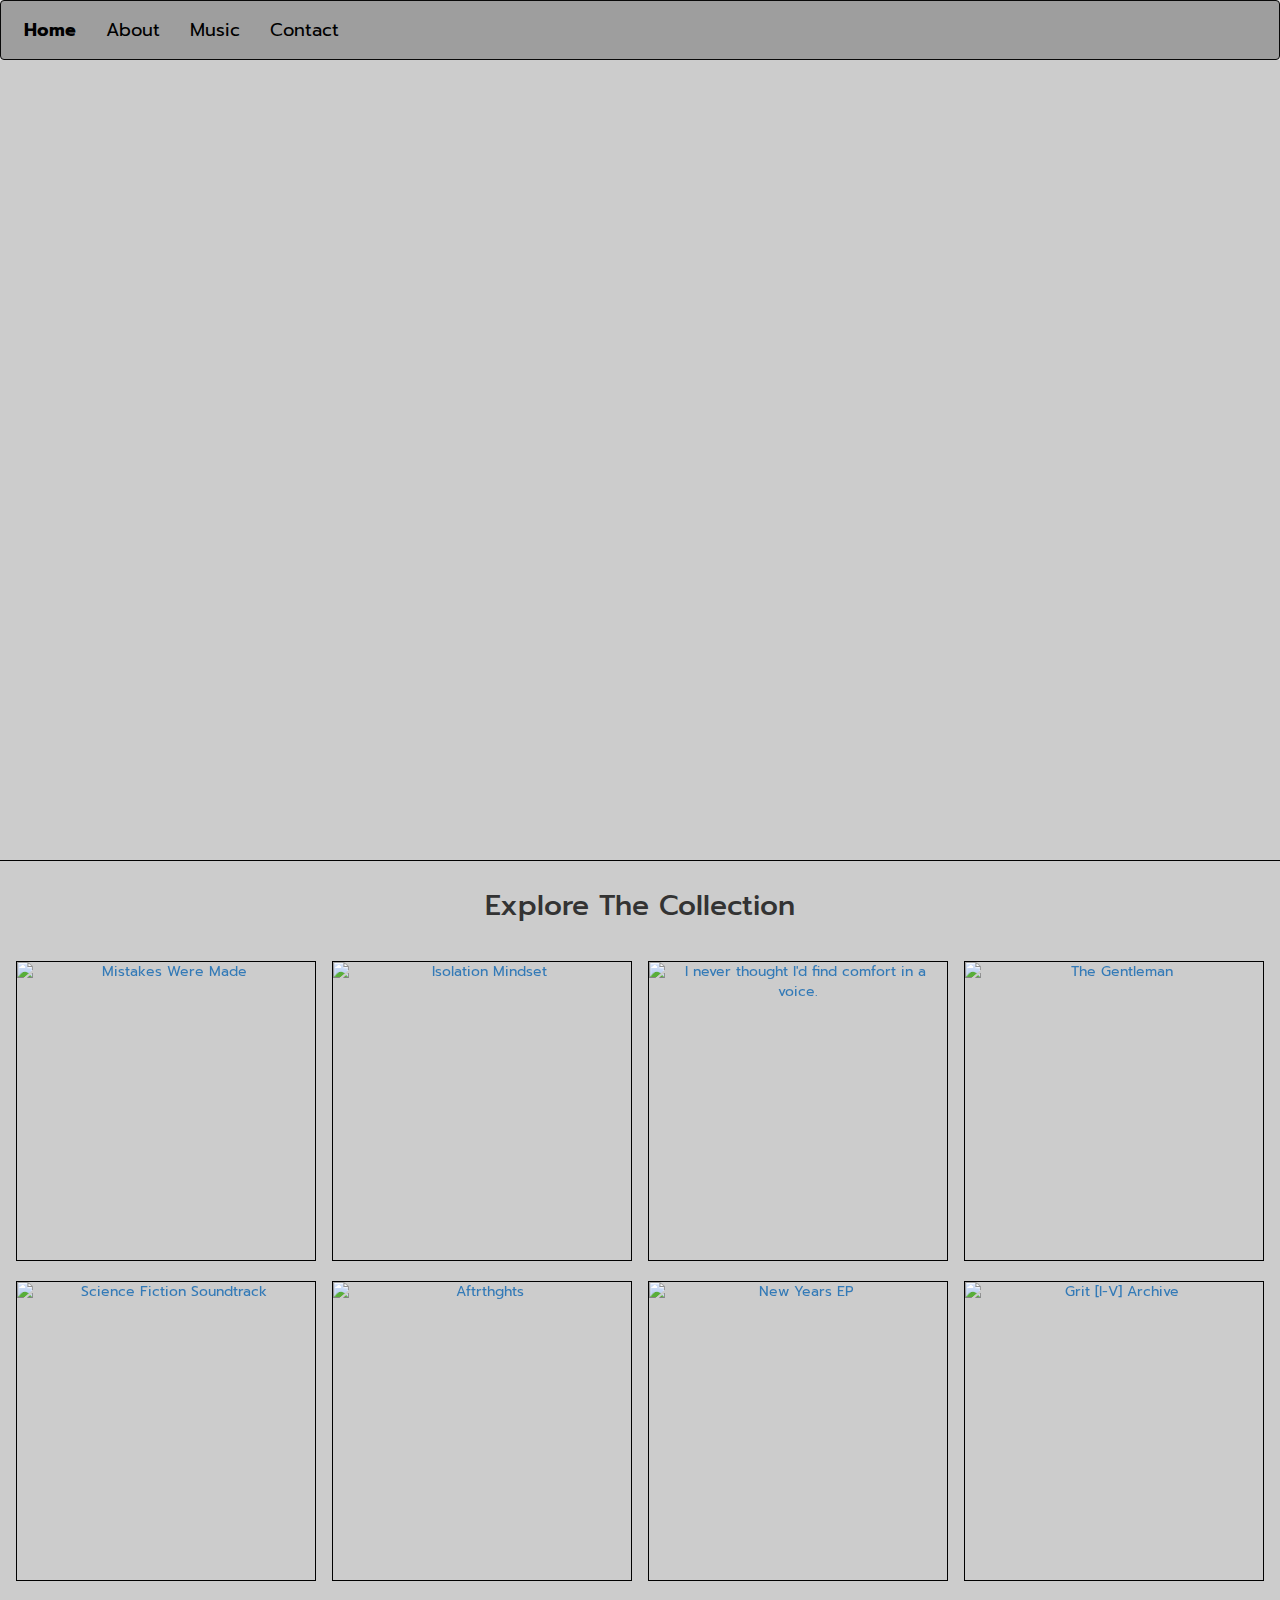
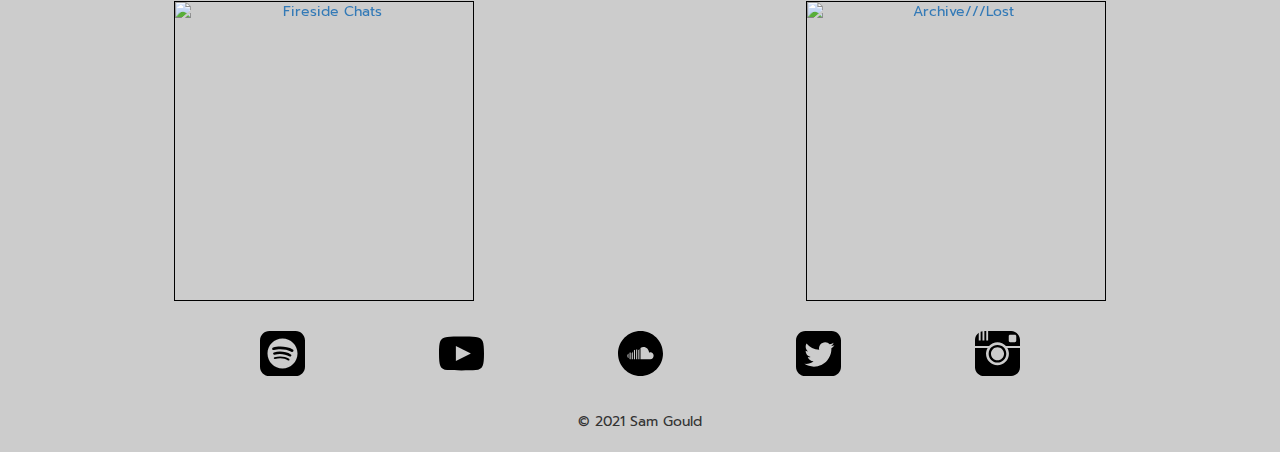
==== commit bc2bb3c2: "Update index.html" ====
--- a/index.html
+++ b/index.html
@@ -64,12 +64,13 @@
     <div class="container w3-col m3">     
       <a href="https://kwajbasket.bandcamp.com/track/mistakes-were-made" target="_blank"><img class="image"src="https://f4.bcbits.com/img/a3217218063_16.jpg" alt="Mistakes Were Made"></a>
       <div class="middle"><div class="text">Mistakes Were Made</div></div> 
+    </div>
       
     <div class="container w3-col m3">     
       <a href="https://kwajbasket.bandcamp.com/track/isolation-mindset" target="_blank"><img class="image"src="https://f4.bcbits.com/img/a3545007299_16.jpg" alt="Isolation Mindset"></a>
       <div class="middle"><div class="text">Isolation Mindset</div></div>
+    </div>
         
-    </div>  
     <div class="container w3-col m3">     
       <a href="https://kwajbasket.bandcamp.com/album/i-never-thought-id-find-comfort-in-a-voice" target="_blank"><img class="image"src="https://f4.bcbits.com/img/a1479826619_16.jpg" alt="I never thought I'd find comfort in a voice."></a>
       <div class="middle"><div class="text">I never thought I'd find comfort in a voice.</div></div>
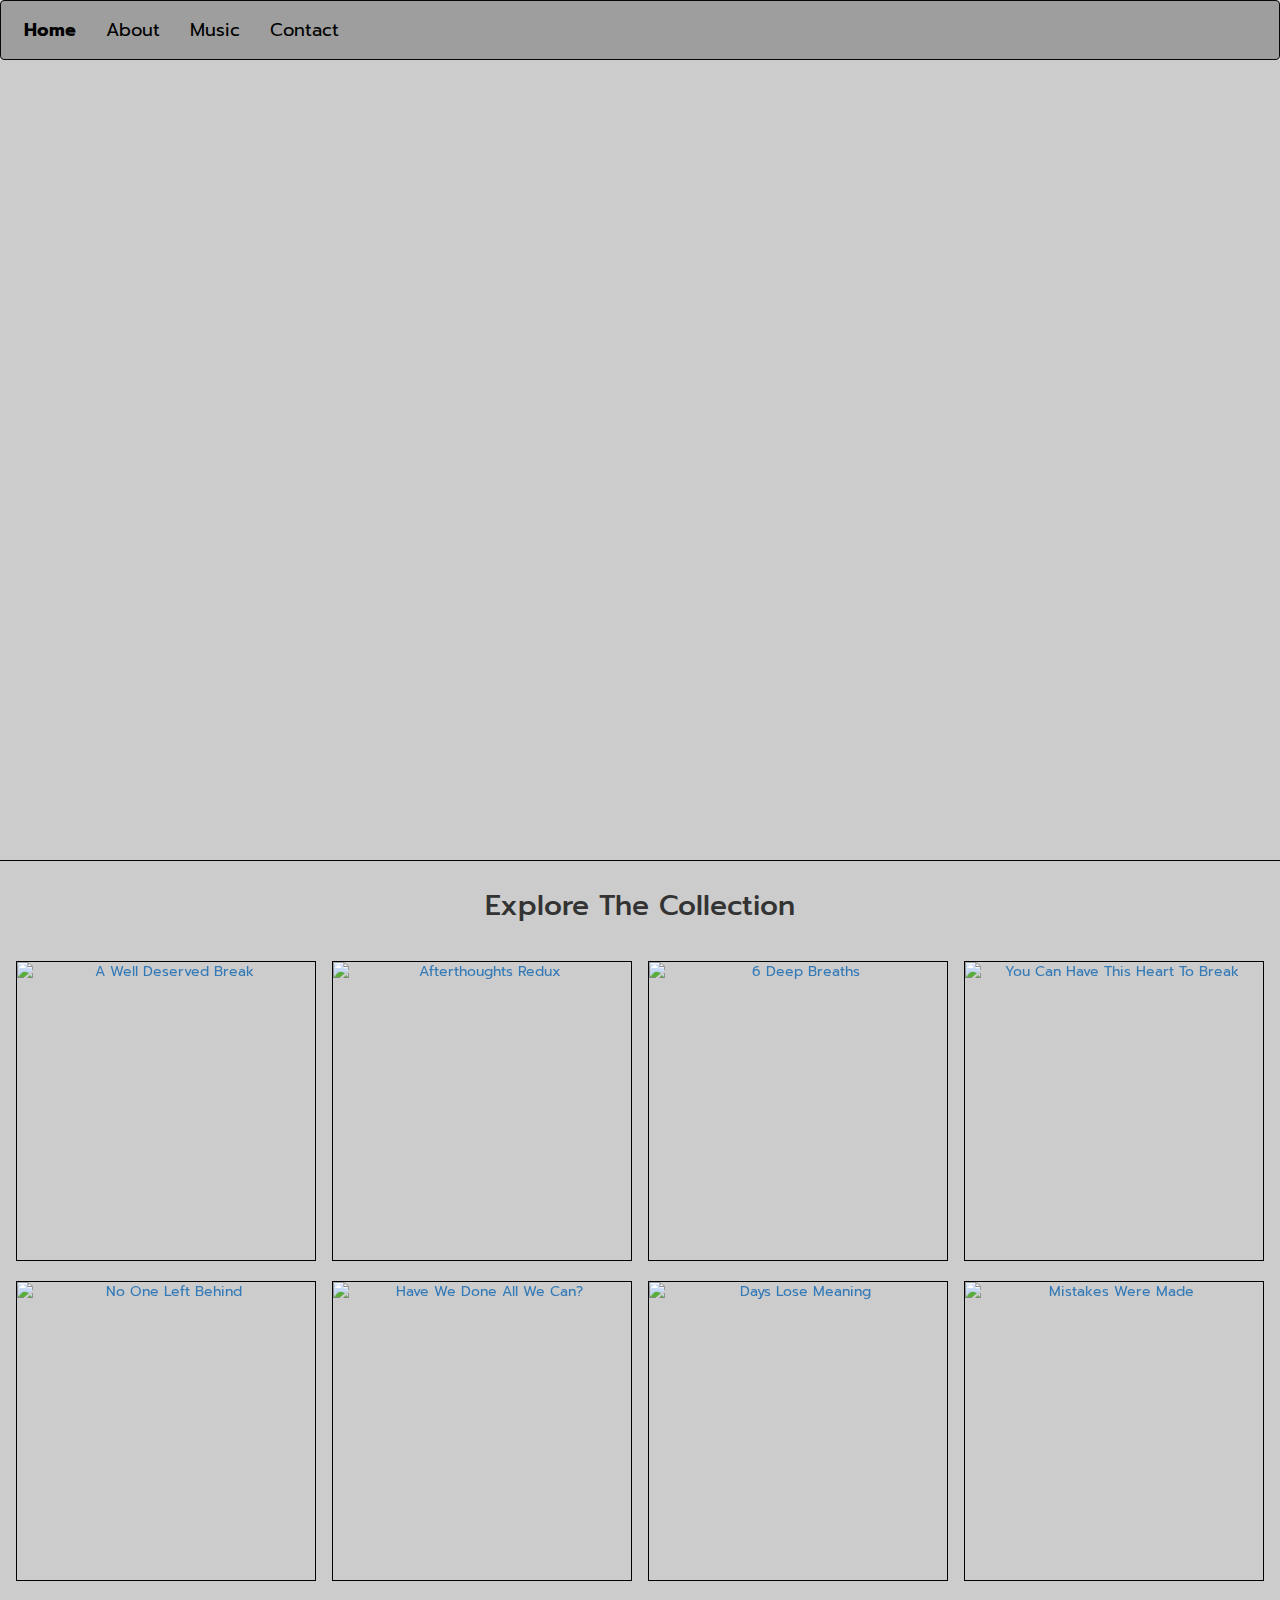
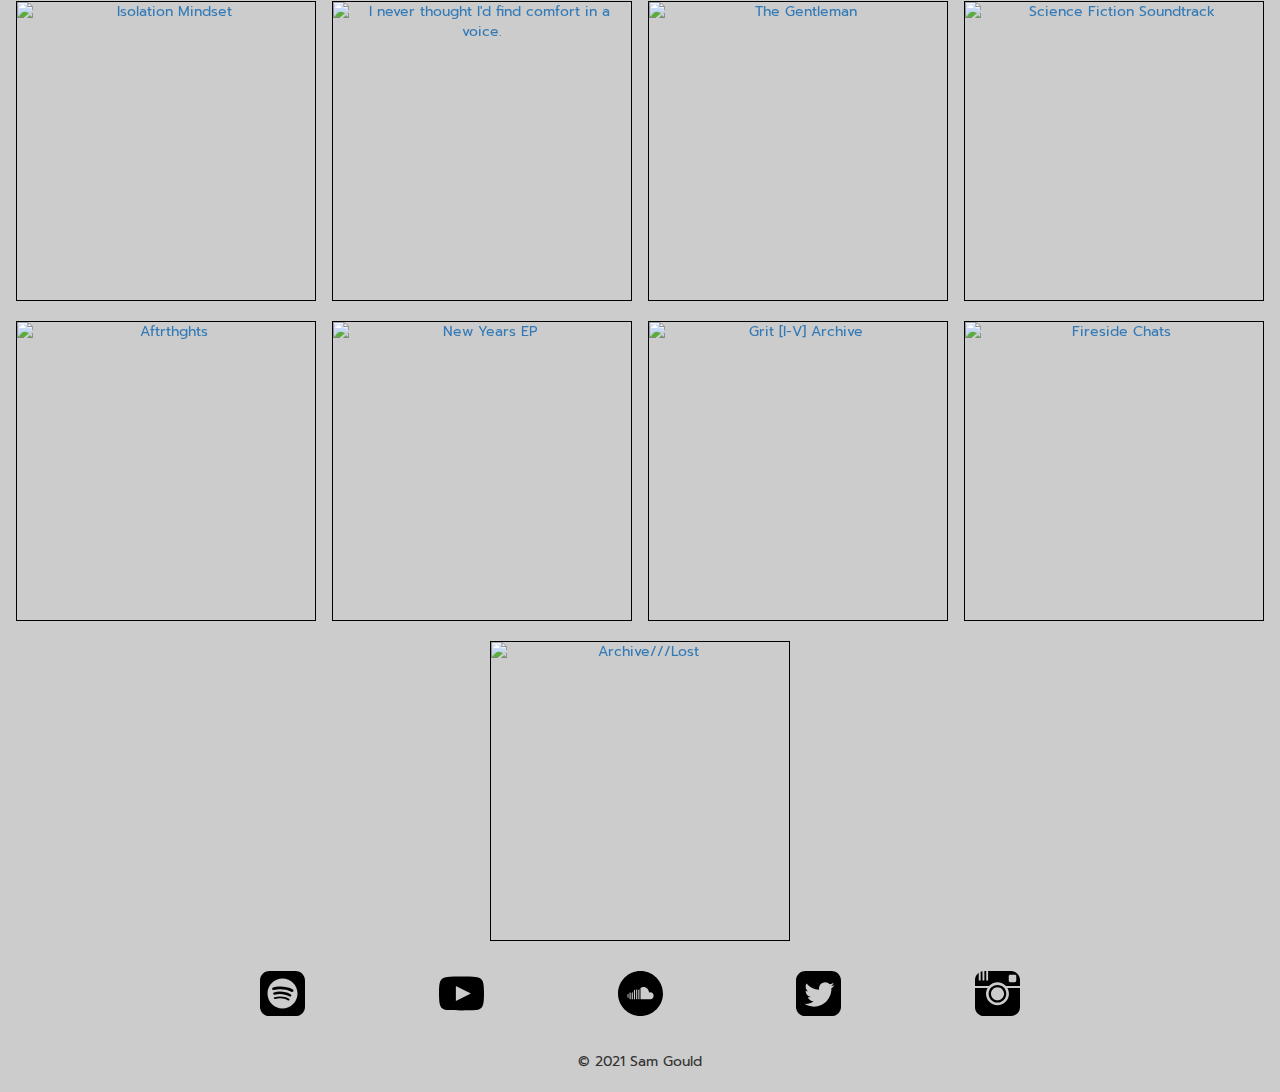
==== commit a4c49646: "Update index.html" ====
--- a/index.html
+++ b/index.html
@@ -1,6 +1,6 @@
 <!DOCTYPE html>
 
-<!--Design and Code by Sam Gould 2018--> 
+<!--Design and Code by Sam Gould 2021--> 
 
 <html lang="en">
     
@@ -60,6 +60,41 @@
   <h3  id="music">Explore The Collection</h3>
 
   <div class="maingrid w3-row-padding">  
+    
+    <div class="container w3-col m3">     
+      <a href="https://kwajbasket.bandcamp.com/track/a-well-deserved-break" target="_blank"><img class="image"src="https://f4.bcbits.com/img/a0467794063_16.jpg" alt="A Well Deserved Break"></a>
+      <div class="middle"><div class="text">A Well Deserved Break</div></div> 
+    </div> 
+      
+    <div class="container w3-col m3">     
+      <a href="https://kwajbasket.bandcamp.com/track/afterthoughts-redux" target="_blank"><img class="image"src="https://f4.bcbits.com/img/a0340511397_16.jpg" alt="Afterthoughts Redux"></a>
+      <div class="middle"><div class="text">Afterthoughts Redux</div></div> 
+    </div> 
+      
+    <div class="container w3-col m3">     
+      <a href="https://kwajbasket.bandcamp.com/album/6-deep-breaths" target="_blank"><img class="image"src="https://f4.bcbits.com/img/a2797861402_16.jpg" alt="6 Deep Breaths"></a>
+      <div class="middle"><div class="text">6 Deep Breaths</div></div> 
+    </div> 
+      
+    <div class="container w3-col m3">     
+      <a href="https://kwajbasket.bandcamp.com/album/you-can-have-this-heart-to-break" target="_blank"><img class="image"src="https://f4.bcbits.com/img/a0018009424_16.jpg" alt="You Can Have This Heart To Break"></a>
+      <div class="middle"><div class="text">You Can Have This Heart To Break</div></div> 
+    </div> 
+      
+    <div class="container w3-col m3">     
+      <a href="https://kwajbasket.bandcamp.com/track/no-one-left-behind" target="_blank"><img class="image"src="https://f4.bcbits.com/img/a0398382300_16.jpg" alt="No One Left Behind"></a>
+      <div class="middle"><div class="text">No One Left Behind</div></div> 
+    </div>      
+        
+    <div class="container w3-col m3">     
+      <a href="https://kwajbasket.bandcamp.com/track/have-we-done-all-we-can" target="_blank"><img class="image"src="https://f4.bcbits.com/img/a1409023937_16.jpg" alt="Have We Done All We Can?"></a>
+      <div class="middle"><div class="text">Have We Done All We Can?</div></div> 
+    </div>     
+      
+    <div class="container w3-col m3">     
+      <a href="https://kwajbasket.bandcamp.com/track/days-lose-meaning" target="_blank"><img class="image"src="https://f4.bcbits.com/img/a3138201787_16.jpg" alt="Days Lose Meaning"></a>
+      <div class="middle"><div class="text">Days Lose Meaning</div></div> 
+    </div>  
     
     <div class="container w3-col m3">     
       <a href="https://kwajbasket.bandcamp.com/track/mistakes-were-made" target="_blank"><img class="image"src="https://f4.bcbits.com/img/a3217218063_16.jpg" alt="Mistakes Were Made"></a>
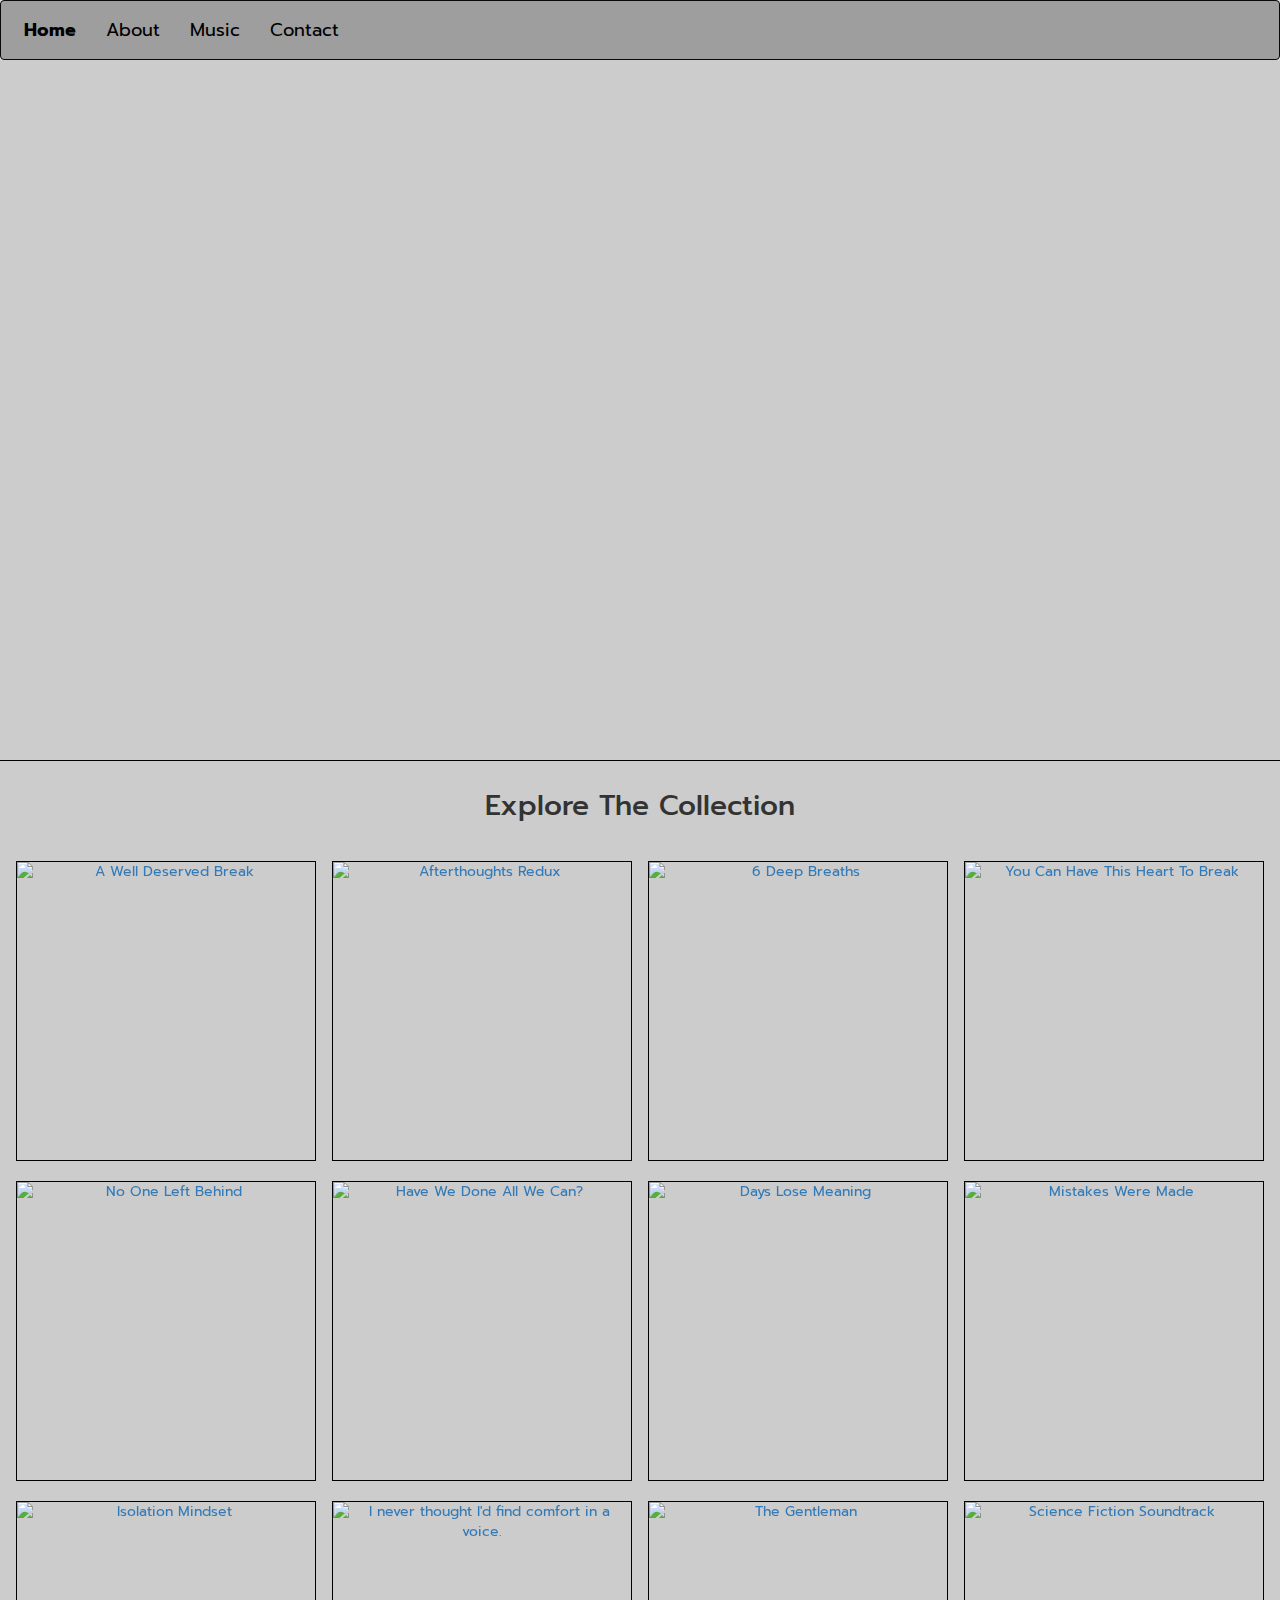
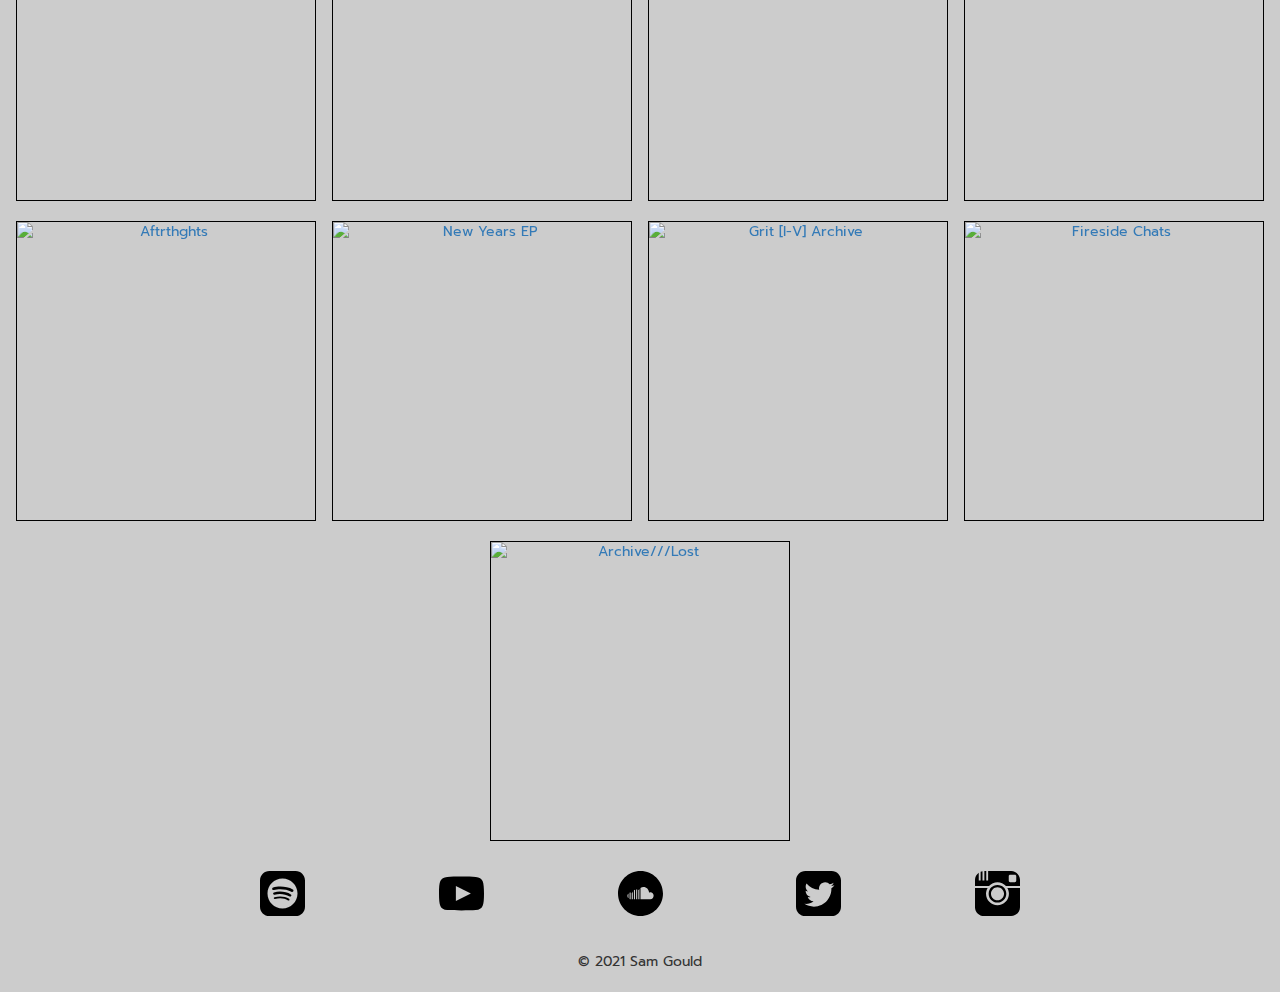
==== commit 2f7bbd7e: "Update index.html" ====
--- a/index.html
+++ b/index.html
@@ -137,7 +137,7 @@
     </div>
     
     <div class="container w3-col m3"> 
-      <a href="https://kwajbasket.bandcamp.com/album/fireside-chats" target="_blank"><img class="image" src="https://f4.bcbits.com/img/a3115927884_16.jpg" alt="Fireside Chats"></a>
+      <a href="https://kwajbasket.bandcamp.com/album/fireside-chats" target="_blank"><img class="image" src="https://f4.bcbits.com/img/a1189099235_16.jpg" alt="Fireside Chats"></a>
       <div class="middle"><div class="text">Fireside Chats</div></div>
     </div>
     
--- a/style.css
+++ b/style.css
@@ -93,10 +93,10 @@
 
 
 #about {
-  background-image: url(https://i.imgur.com/xnLwKnf.jpg);
+  background-image: url(https://i.imgur.com/vdcpB9v.jpg);
   background-size: cover;
   background-color: #cccccc;
-  height: 800px;
+  height: 700px;
   width: auto;
   display: grid;
   align-content: center;
